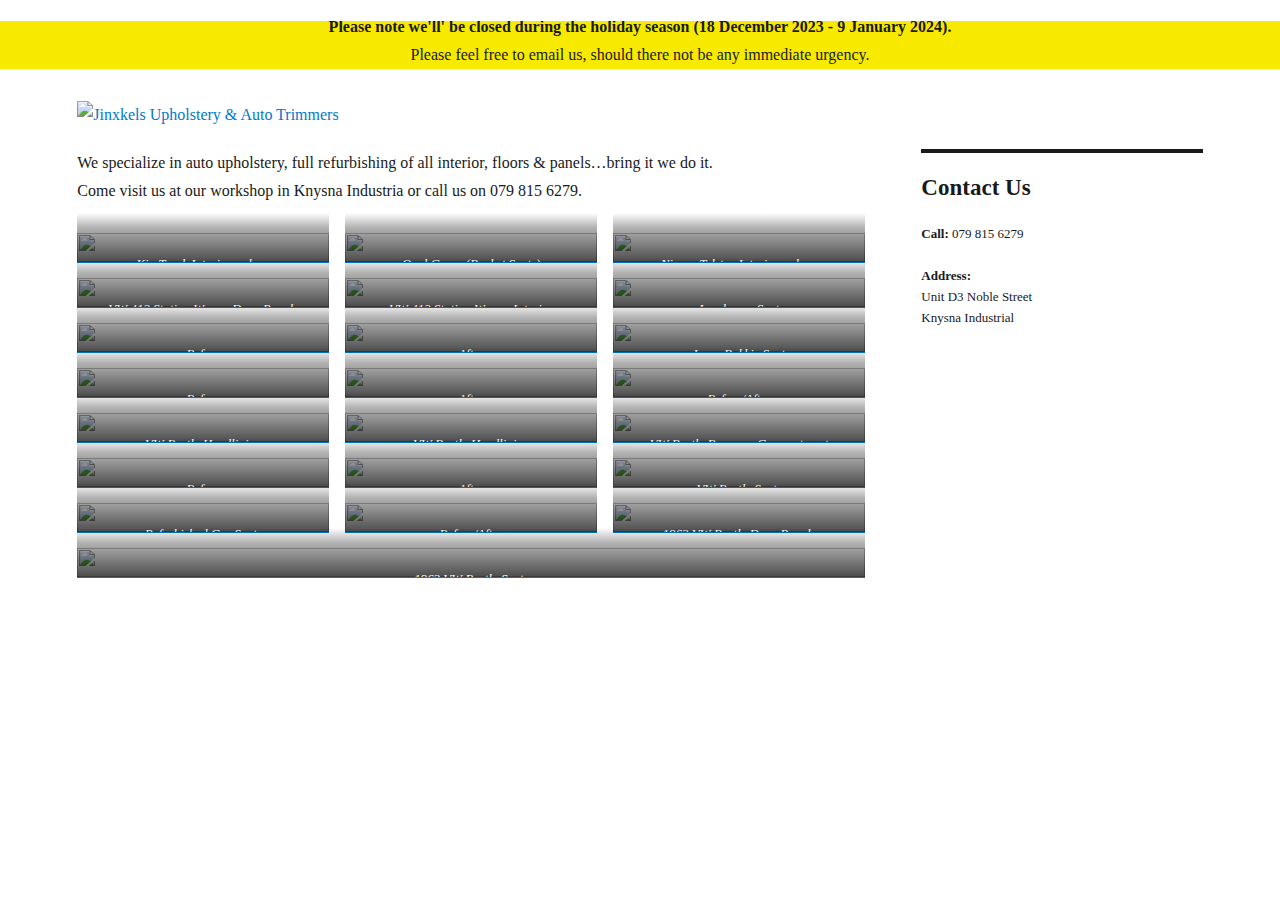
==== index.html @ d0957a83 "init" ====
<!DOCTYPE html>
<!-- saved from url=(0037)https://www.jinxkelsupholstery.co.za/ -->
<html lang="en-US" class="js" data-blockbyte-bs-uid="90972">

<head>
    <meta http-equiv="Content-Type" content="text/html; charset=UTF-8">

    <meta name="viewport" content="width=device-width, initial-scale=1">
    <link rel="profile" href="http://gmpg.org/xfn/11">
    <script type="text/javascript" async="" src="https://www.google-analytics.com/analytics.js"></script>
    <script>
        (function(html) {
            html.className = html.className.replace(/\bno-js\b/, 'js')
        })(document.documentElement);
    </script>
    <title>Jinxkels Upholstery &amp; Auto Trimmers</title>

    <!-- This site is optimized with the Yoast SEO plugin v12.4 - https://yoast.com/wordpress/plugins/seo/ -->
    <meta name="description" content="We specialize in auto upholstery, full refurbishing of all interior, floors &amp; panels...bring it we do it. Come visit us at our workshop in Knysna Industria.">
    <meta name="robots" content="max-snippet:-1, max-image-preview:large, max-video-preview:-1">
    <link rel="canonical" href="https://www.jinxkelsupholstery.co.za/">
    <meta property="og:locale" content="en_US">
    <meta property="og:type" content="website">
    <meta property="og:title" content="- Jinxkels Upholstery &amp; Auto Trimmers">
    <meta property="og:description" content="We specialize in auto upholstery, full refurbishing of all interior, floors &amp; panels...bring it we do it. Come visit us at our workshop in Knysna Industria.">
    <meta property="og:url" content="https://www.jinxkelsupholstery.co.za/">
    <meta property="og:site_name" content="Jinxkels Upholstery &amp; Auto Trimmers">
    <meta name="twitter:card" content="summary_large_image">
    <meta name="twitter:description" content="We specialize in auto upholstery, full refurbishing of all interior, floors &amp; panels...bring it we do it. Come visit us at our workshop in Knysna Industria.">
    <meta name="twitter:title" content="- Jinxkels Upholstery &amp; Auto Trimmers">
    <meta name="twitter:image" content="http://jinxkelsupholstery.co.za/wp-content/uploads/2019/11/2019-11-02_08-04_1.png">
    <script type="application/ld+json" class="yoast-schema-graph yoast-schema-graph--main">
        {
            "@context": "https://schema.org",
            "@graph": [{
                "@type": "WebSite",
                "@id": "https://www.jinxkelsupholstery.co.za/#website",
                "url": "https://www.jinxkelsupholstery.co.za/",
                "name": "Jinxkels Upholstery &amp; Auto Trimmers",
                "potentialAction": {
                    "@type": "SearchAction",
                    "target": "https://www.jinxkelsupholstery.co.za/?s={search_term_string}",
                    "query-input": "required name=search_term_string"
                }
            }, {
                "@type": "ImageObject",
                "@id": "https://www.jinxkelsupholstery.co.za/#primaryimage",
                "url": "http://jinxkelsupholstery.co.za/wp-content/uploads/2019/11/2019-11-02_08-04_1.png"
            }, {
                "@type": "WebPage",
                "@id": "https://www.jinxkelsupholstery.co.za/#webpage",
                "url": "https://www.jinxkelsupholstery.co.za/",
                "inLanguage": "en-US",
                "name": "- Jinxkels Upholstery &amp; Auto Trimmers",
                "isPartOf": {
                    "@id": "https://www.jinxkelsupholstery.co.za/#website"
                },
                "primaryImageOfPage": {
                    "@id": "https://www.jinxkelsupholstery.co.za/#primaryimage"
                },
                "datePublished": "2019-11-02T06:08:41+00:00",
                "dateModified": "2019-11-06T15:50:41+00:00",
                "description": "We specialize in auto upholstery, full refurbishing of all interior, floors & panels...bring it we do it. Come visit us at our workshop in Knysna Industria."
            }]
        }
    </script>
    <!-- / Yoast SEO plugin. -->

    <link rel="dns-prefetch" href="https://www.jinxkelsupholstery.co.za/">
    <link rel="dns-prefetch" href="https://fonts.googleapis.com/">
    <link rel="dns-prefetch" href="https://s.w.org/">
    <link href="https://fonts.gstatic.com/" crossorigin="" rel="preconnect">
    <link rel="alternate" type="application/rss+xml" title="Jinxkels Upholstery &amp; Auto Trimmers » Feed" href="https://www.jinxkelsupholstery.co.za/feed/">
    <link rel="alternate" type="application/rss+xml" title="Jinxkels Upholstery &amp; Auto Trimmers » Comments Feed" href="https://www.jinxkelsupholstery.co.za/comments/feed/">
    <script type="text/javascript">
        window._wpemojiSettings = {
            "baseUrl": "https:\/\/s.w.org\/images\/core\/emoji\/12.0.0-1\/72x72\/",
            "ext": ".png",
            "svgUrl": "https:\/\/s.w.org\/images\/core\/emoji\/12.0.0-1\/svg\/",
            "svgExt": ".svg",
            "source": {
                "concatemoji": "https:\/\/www.jinxkelsupholstery.co.za\/wp-includes\/js\/wp-emoji-release.min.js?ver=5.2.5"
            }
        };
        ! function(a, b, c) {
            function d(a, b) {
                var c = String.fromCharCode;
                l.clearRect(0, 0, k.width, k.height), l.fillText(c.apply(this, a), 0, 0);
                var d = k.toDataURL();
                l.clearRect(0, 0, k.width, k.height), l.fillText(c.apply(this, b), 0, 0);
                var e = k.toDataURL();
                return d === e
            }

            function e(a) {
                var b;
                if (!l || !l.fillText) return !1;
                switch (l.textBaseline = "top", l.font = "600 32px Arial", a) {
                    case "flag":
                        return !(b = d([55356, 56826, 55356, 56819], [55356, 56826, 8203, 55356, 56819])) && (b = d([55356, 57332, 56128, 56423, 56128, 56418, 56128, 56421, 56128, 56430, 56128, 56423, 56128, 56447], [55356, 57332, 8203, 56128, 56423, 8203, 56128, 56418, 8203, 56128, 56421, 8203, 56128, 56430, 8203, 56128, 56423, 8203, 56128, 56447]), !b);
                    case "emoji":
                        return b = d([55357, 56424, 55356, 57342, 8205, 55358, 56605, 8205, 55357, 56424, 55356, 57340], [55357, 56424, 55356, 57342, 8203, 55358, 56605, 8203, 55357, 56424, 55356, 57340]), !b
                }
                return !1
            }

            function f(a) {
                var c = b.createElement("script");
                c.src = a, c.defer = c.type = "text/javascript", b.getElementsByTagName("head")[0].appendChild(c)
            }
            var g, h, i, j, k = b.createElement("canvas"),
                l = k.getContext && k.getContext("2d");
            for (j = Array("flag", "emoji"), c.supports = {
                    everything: !0,
                    everythingExceptFlag: !0
                }, i = 0; i < j.length; i++) c.supports[j[i]] = e(j[i]), c.supports.everything = c.supports.everything && c.supports[j[i]], "flag" !== j[i] && (c.supports.everythingExceptFlag = c.supports.everythingExceptFlag && c.supports[j[i]]);
            c.supports.everythingExceptFlag = c.supports.everythingExceptFlag && !c.supports.flag, c.DOMReady = !1, c.readyCallback = function() {
                c.DOMReady = !0
            }, c.supports.everything || (h = function() {
                c.readyCallback()
            }, b.addEventListener ? (b.addEventListener("DOMContentLoaded", h, !1), a.addEventListener("load", h, !1)) : (a.attachEvent("onload", h), b.attachEvent("onreadystatechange", function() {
                "complete" === b.readyState && c.readyCallback()
            })), g = c.source || {}, g.concatemoji ? f(g.concatemoji) : g.wpemoji && g.twemoji && (f(g.twemoji), f(g.wpemoji)))
        }(window, document, window._wpemojiSettings);
    </script>
    <script src="./Jinxkels Upholstery &amp; Auto Trimmers_files/wp-emoji-release.min.js" type="text/javascript" defer=""></script>
    <style type="text/css">
        img.wp-smiley,
        img.emoji {
            display: inline !important;
            border: none !important;
            box-shadow: none !important;
            height: 1em !important;
            width: 1em !important;
            margin: 0 .07em !important;
            vertical-align: -0.1em !important;
            background: none !important;
            padding: 0 !important;
        }
    </style>
    <link rel="stylesheet" id="wp-block-library-css" href="./Jinxkels Upholstery &amp; Auto Trimmers_files/style.min.css" type="text/css" media="all">
    <link rel="stylesheet" id="wp-block-library-theme-css" href="./Jinxkels Upholstery &amp; Auto Trimmers_files/theme.min.css" type="text/css" media="all">
    <link rel="stylesheet" id="twentysixteen-fonts-css" href="./Jinxkels Upholstery &amp; Auto Trimmers_files/css" type="text/css" media="all">
    <link rel="stylesheet" id="genericons-css" href="./Jinxkels Upholstery &amp; Auto Trimmers_files/genericons.css" type="text/css" media="all">
    <link rel="stylesheet" id="twentysixteen-style-css" href="./Jinxkels Upholstery &amp; Auto Trimmers_files/style.css" type="text/css" media="all">
    <link rel="stylesheet" id="twentysixteen-block-style-css" href="./Jinxkels Upholstery &amp; Auto Trimmers_files/blocks.css" type="text/css" media="all">
    <!--[if lt IE 10]>
<link rel='stylesheet' id='twentysixteen-ie-css'  href='https://www.jinxkelsupholstery.co.za/wp-content/themes/twentysixteen/css/ie.css?ver=20160816' type='text/css' media='all' />
<![endif]-->
    <!--[if lt IE 9]>
<link rel='stylesheet' id='twentysixteen-ie8-css'  href='https://www.jinxkelsupholstery.co.za/wp-content/themes/twentysixteen/css/ie8.css?ver=20160816' type='text/css' media='all' />
<![endif]-->
    <!--[if lt IE 8]>
<link rel='stylesheet' id='twentysixteen-ie7-css'  href='https://www.jinxkelsupholstery.co.za/wp-content/themes/twentysixteen/css/ie7.css?ver=20160816' type='text/css' media='all' />
<![endif]-->
    <script type="text/javascript" src="./Jinxkels Upholstery &amp; Auto Trimmers_files/jquery.js"></script>
    <script type="text/javascript" src="./Jinxkels Upholstery &amp; Auto Trimmers_files/jquery-migrate.min.js"></script>
    <!--[if lt IE 9]>
<script type='text/javascript' src='https://www.jinxkelsupholstery.co.za/wp-content/themes/twentysixteen/js/html5.js?ver=3.7.3'></script>
<![endif]-->
    <link rel="https://api.w.org/" href="https://www.jinxkelsupholstery.co.za/wp-json/">
    <link rel="EditURI" type="application/rsd+xml" title="RSD" href="https://www.jinxkelsupholstery.co.za/xmlrpc.php?rsd">
    <link rel="wlwmanifest" type="application/wlwmanifest+xml" href="https://www.jinxkelsupholstery.co.za/wp-includes/wlwmanifest.xml">
    <meta name="generator" content="WordPress 5.2.5">
    <link rel="shortlink" href="https://www.jinxkelsupholstery.co.za/">
    <link rel="alternate" type="application/json+oembed" href="https://www.jinxkelsupholstery.co.za/wp-json/oembed/1.0/embed?url=https%3A%2F%2Fwww.jinxkelsupholstery.co.za%2F">
    <link rel="alternate" type="text/xml+oembed" href="https://www.jinxkelsupholstery.co.za/wp-json/oembed/1.0/embed?url=https%3A%2F%2Fwww.jinxkelsupholstery.co.za%2F&amp;format=xml">
    <!-- Global site tag (gtag.js) - Google Analytics -->
    <script async="" src="./Jinxkels Upholstery &amp; Auto Trimmers_files/js"></script>
    <script>
        window.dataLayer = window.dataLayer || [];

        function gtag() {
            dataLayer.push(arguments);
        }
        gtag('js', new Date());

        gtag('config', 'UA-151444253-1');
    </script>
    <style type="text/css" id="twentysixteen-header-css">
        .site-branding {
            margin: 0 auto 0 0;
        }
        
        .site-branding .site-title,
        .site-description {
            clip: rect(1px, 1px, 1px, 1px);
            position: absolute;
        }
    </style>
    <style type="text/css" id="custom-background-css">
        body.custom-background {
            background-color: #ffffff;
        }
    </style>
    <style type="text/css" id="wp-custom-css">
        .site-header-menu,
        .header-image {
            margin-top: 0px;
            margin-bottom: 0px;
        }
        
        .header-image {
            margin-top: 0px;
            margin-bottom: 0px;
        }
        
        .site-header {
            padding-top: 10px;
            padding-bottom: 20px;
        }
        
        .site {
            background-color: rgba(255, 255, 255, 0.0);
        }
    </style>
    <style class="blockbyte-bs-style" data-name="content">
        body>div#blockbyte-bs-indicator>div {
            opacity: 0;
            pointer-events: none
        }
        
        body>iframe#blockbyte-bs-sidebar.blockbyte-bs-visible,
        body>iframe#blockbyte-bs-overlay.blockbyte-bs-visible {
            opacity: 1;
            pointer-events: auto
        }
        
        body.blockbyte-bs-noscroll {
            overflow: hidden !important
        }
        
        body>div#blockbyte-bs-indicator>div {
            position: absolute;
            transform: translate3d(-40px, 0, 0);
            top: 0;
            left: 0;
            width: 40px !important;
            height: 100%;
            background: rgba(0, 0, 0, 0.5);
            border-radius: 0 10px 10px 0;
            transition: opacity 0.3s, transform 0.3s;
            z-index: 2
        }
        
        body>div#blockbyte-bs-indicator>div>span {
            -webkit-mask: no-repeat center/32px;
            -webkit-mask-image: url(chrome-extension://jdbnofccmhefkmjbkkdkfiicjkgofkdh/img/icon-bookmark.svg);
            background-color: #ffffff;
            position: absolute;
            display: block;
            top: 0;
            left: 0;
            width: 100%;
            height: 100%
        }
        
        body>div#blockbyte-bs-indicator[data-pos='right'] {
            left: auto;
            right: 0
        }
        
        body>div#blockbyte-bs-indicator[data-pos='right']>div {
            transform: translate3d(40px, 0, 0);
            left: auto;
            right: 0;
            border-radius: 10px 0 0 10px
        }
        
        body>div#blockbyte-bs-indicator.blockbyte-bs-fullHeight>div {
            border-radius: 0
        }
        
        body>div#blockbyte-bs-indicator.blockbyte-bs-hover>div {
            transform: translate3d(0, 0, 0);
            opacity: 1
        }
        
        body>div#blockbyte-bs-indicator[data-pos='left'].blockbyte-bs-has-lsb {
            height: 100% !important;
            top: 0 !important
        }
        
        body>div#blockbyte-bs-indicator[data-pos='left'].blockbyte-bs-has-lsb>div {
            background: transparent
        }
        
        body>div#blockbyte-bs-indicator[data-pos='left'].blockbyte-bs-has-lsb>div>span {
            -webkit-mask-position-y: 20px
        }
        
        body>iframe#blockbyte-bs-sidebar {
            width: 350px;
            max-width: none;
            height: 0;
            z-index: 2147483646;
            background-color: rgba(0, 0, 0, 0.6) !important;
            border: none;
            display: block !important;
            transform: translate3d(-350px, 0, 0);
            will-change: width, height, opacity, transform;
            transition: width 0s 0.3s, height 0s 0.3s, opacity 0.3s, transform 0.3s
        }
        
        body>iframe#blockbyte-bs-sidebar[data-pos='right'] {
            left: auto;
            right: 0;
            transform: translate3d(350px, 0, 0)
        }
        
        body>iframe#blockbyte-bs-sidebar.blockbyte-bs-visible {
            width: calc(100% + 350px);
            height: 100%;
            transform: translate3d(0, 0, 0);
            transition: opacity 0.3s, transform 0.3s
        }
        
        body>iframe#blockbyte-bs-sidebar.blockbyte-bs-hideMask {
            background: none !important
        }
        
        body>iframe#blockbyte-bs-sidebar.blockbyte-bs-hideMask:not(.blockbyte-bs-hover) {
            width: calc(350px + 50px)
        }
        
        body>iframe#blockbyte-bs-overlay {
            width: 100%;
            max-width: none;
            height: 100%;
            z-index: 2147483647;
            border: none;
            background: rgba(0, 0, 0, 0.5) !important;
            transition: opacity 0.3s
        }
    </style>
</head>

<body class="home page-template-default page page-id-12 custom-background wp-embed-responsive" cz-shortcut-listen="true">
    <!-- <div style="background-color: #f7ea00; text-align: center; padding-top: 1%;">
        <h4>Please note we will be closed during the Easter holidays (20 April - 9 May).</h4>
        Please feel free to email us, should there not be any immediate urgency.
    </div> -->
    <div style="background-color: #f7ea00; text-align: center; padding-top: 1%;">
        <h4>Please note we'll' be closed during the holiday season (18 December 2023 - 9 January 2024).</h4>
        Please feel free to email us, should there not be any immediate urgency.
    </div>
    <div id="page" class="site">
        <div class="site-inner">
            <a class="skip-link screen-reader-text" href="https://www.jinxkelsupholstery.co.za/#content">Skip to content</a>

            <header id="masthead" class="site-header" role="banner">
                <div class="site-header-main">
                    <div class="site-branding">

                        <p class="site-title"><a href="https://www.jinxkelsupholstery.co.za/" rel="home">Jinxkels Upholstery &amp; Auto Trimmers</a></p>
                    </div>
                    <!-- .site-branding -->

                </div>
                <!-- .site-header-main -->

                <div class="header-image">
                    <a href="https://www.jinxkelsupholstery.co.za/" rel="home">
                        <img src="./Jinxkels Upholstery &amp; Auto Trimmers_files/cropped-header-1.png" srcset="https://www.jinxkelsupholstery.co.za/wp-content/uploads/2019/11/cropped-header-1-300x70.png 300w, https://www.jinxkelsupholstery.co.za/wp-content/uploads/2019/11/cropped-header-1-768x179.png 768w, https://www.jinxkelsupholstery.co.za/wp-content/uploads/2019/11/cropped-header-1-1024x239.png 1024w, https://www.jinxkelsupholstery.co.za/wp-content/uploads/2019/11/cropped-header-1.png 1200w"
                            sizes="(max-width: 709px) 85vw, (max-width: 909px) 81vw, (max-width: 1362px) 88vw, 1200px" width="1200" height="280" alt="Jinxkels Upholstery &amp; Auto Trimmers">
                    </a>
                </div>
                <!-- .header-image -->
            </header>
            <!-- .site-header -->

            <div id="content" class="site-content">

                <div id="primary" class="content-area">
                    <main id="main" class="site-main" role="main">

                        <article id="post-12" class="post-12 page type-page status-publish hentry">
                            <header class="entry-header">
                            </header>
                            <!-- .entry-header -->


                            <div class="entry-content">

                                <p>We specialize in auto upholstery, full refurbishing of all interior, floors &amp; panels…bring it we do it. <br>Come visit us at our workshop in Knysna Industria or call us on 079 815 6279.</p>



                                <ul class="wp-block-gallery columns-3 is-cropped">
                                    <li class="blocks-gallery-item">
                                        <figure>
                                            <a class="glg-a-custom-wrap" href="./Jinxkels Upholstery &amp; Auto Trimmers_files/2019-11-02_08-04_1.png"><img src="./Jinxkels Upholstery &amp; Auto Trimmers_files/2019-11-02_08-04_1.png" alt="" data-id="10" data-link="http://jinxkelsupholstery.co.za/2019-11-02_08-04_1/" class="wp-image-10" srcset="https://www.jinxkelsupholstery.co.za/wp-content/uploads/2019/11/2019-11-02_08-04_1.png 768w, https://www.jinxkelsupholstery.co.za/wp-content/uploads/2019/11/2019-11-02_08-04_1-300x225.png 300w"
                                                    sizes="(max-width: 768px) 85vw, 768px"></a>
                                            <figcaption>Kia Truck Interior redone</figcaption>
                                        </figure>
                                    </li>
                                    <li class="blocks-gallery-item">
                                        <figure>
                                            <a class="glg-a-custom-wrap" href="./Jinxkels Upholstery &amp; Auto Trimmers_files/2019-11-02_08-05_1.png"><img src="./Jinxkels Upholstery &amp; Auto Trimmers_files/2019-11-02_08-05_1.png" alt="" data-id="7" data-link="http://jinxkelsupholstery.co.za/2019-11-02_08-05_1/" class="wp-image-7" srcset="https://www.jinxkelsupholstery.co.za/wp-content/uploads/2019/11/2019-11-02_08-05_1.png 431w, https://www.jinxkelsupholstery.co.za/wp-content/uploads/2019/11/2019-11-02_08-05_1-224x300.png 224w"
                                                    sizes="(max-width: 431px) 85vw, 431px"></a>
                                            <figcaption>Opel Corsa (Bucket Seats)</figcaption>
                                        </figure>
                                    </li>
                                    <li class="blocks-gallery-item">
                                        <figure>
                                            <a class="glg-a-custom-wrap" href="./Jinxkels Upholstery &amp; Auto Trimmers_files/2019-11-02_08-05_2.png"><img src="./Jinxkels Upholstery &amp; Auto Trimmers_files/2019-11-02_08-05_2.png" alt="" data-id="6" data-link="http://jinxkelsupholstery.co.za/2019-11-02_08-05_2/" class="wp-image-6" srcset="https://www.jinxkelsupholstery.co.za/wp-content/uploads/2019/11/2019-11-02_08-05_2.png 433w, https://www.jinxkelsupholstery.co.za/wp-content/uploads/2019/11/2019-11-02_08-05_2-225x300.png 225w"
                                                    sizes="(max-width: 433px) 85vw, 433px"></a>
                                            <figcaption>Nissan Telstar Interior redone</figcaption>
                                        </figure>
                                    </li>
                                    <li class="blocks-gallery-item">
                                        <figure>
                                            <a class="glg-a-custom-wrap" href="./Jinxkels Upholstery &amp; Auto Trimmers_files/2019-11-02_08-04.png"><img src="./Jinxkels Upholstery &amp; Auto Trimmers_files/2019-11-02_08-04.png" alt="" data-id="11" data-link="http://jinxkelsupholstery.co.za/2019-11-02_08-04/" class="wp-image-11" srcset="https://www.jinxkelsupholstery.co.za/wp-content/uploads/2019/11/2019-11-02_08-04.png 769w, https://www.jinxkelsupholstery.co.za/wp-content/uploads/2019/11/2019-11-02_08-04-300x226.png 300w, https://www.jinxkelsupholstery.co.za/wp-content/uploads/2019/11/2019-11-02_08-04-768x578.png 768w"
                                                    sizes="(max-width: 769px) 85vw, 769px"></a>
                                            <figcaption><em>VW 412 Station Wagon </em>Door Panels</figcaption>
                                        </figure>
                                    </li>
                                    <li class="blocks-gallery-item">
                                        <figure>
                                            <a class="glg-a-custom-wrap" href="./Jinxkels Upholstery &amp; Auto Trimmers_files/2019-11-02_08-04_2.png"><img src="./Jinxkels Upholstery &amp; Auto Trimmers_files/2019-11-02_08-04_2.png" alt="" data-id="9" data-link="http://jinxkelsupholstery.co.za/2019-11-02_08-04_2/" class="wp-image-9" srcset="https://www.jinxkelsupholstery.co.za/wp-content/uploads/2019/11/2019-11-02_08-04_2.png 768w, https://www.jinxkelsupholstery.co.za/wp-content/uploads/2019/11/2019-11-02_08-04_2-300x226.png 300w"
                                                    sizes="(max-width: 768px) 85vw, 768px"></a>
                                            <figcaption>VW 412 Station Wagon Interior</figcaption>
                                        </figure>
                                    </li>
                                    <li class="blocks-gallery-item">
                                        <figure>
                                            <a class="glg-a-custom-wrap" href="./Jinxkels Upholstery &amp; Auto Trimmers_files/2019-11-02_08-05.png"><img src="./Jinxkels Upholstery &amp; Auto Trimmers_files/2019-11-02_08-05.png" alt="" data-id="8" data-link="http://jinxkelsupholstery.co.za/2019-11-02_08-05/" class="wp-image-8" srcset="https://www.jinxkelsupholstery.co.za/wp-content/uploads/2019/11/2019-11-02_08-05.png 768w, https://www.jinxkelsupholstery.co.za/wp-content/uploads/2019/11/2019-11-02_08-05-300x226.png 300w"
                                                    sizes="(max-width: 768px) 85vw, 768px"></a>
                                            <figcaption>Landrover Seat</figcaption>
                                        </figure>
                                    </li>
                                    <li class="blocks-gallery-item">
                                        <figure>
                                            <a class="glg-a-custom-wrap" href="./Jinxkels Upholstery &amp; Auto Trimmers_files/bbbd1ca6-f94e-43c0-9be1-3207e659bef5-768x1024.jpeg"><img src="./Jinxkels Upholstery &amp; Auto Trimmers_files/bbbd1ca6-f94e-43c0-9be1-3207e659bef5-768x1024.jpeg" alt="" data-id="99" data-link="http://jinxkelsupholstery.co.za/bbbd1ca6-f94e-43c0-9be1-3207e659bef5/"
                                                    class="wp-image-99" srcset="https://www.jinxkelsupholstery.co.za/wp-content/uploads/2019/11/bbbd1ca6-f94e-43c0-9be1-3207e659bef5-768x1024.jpeg 768w, https://www.jinxkelsupholstery.co.za/wp-content/uploads/2019/11/bbbd1ca6-f94e-43c0-9be1-3207e659bef5-225x300.jpeg 225w, https://www.jinxkelsupholstery.co.za/wp-content/uploads/2019/11/bbbd1ca6-f94e-43c0-9be1-3207e659bef5.jpeg 960w"
                                                    sizes="(max-width: 768px) 85vw, 768px"></a>
                                            <figcaption>Before</figcaption>
                                        </figure>
                                    </li>
                                    <li class="blocks-gallery-item">
                                        <figure>
                                            <a class="glg-a-custom-wrap" href="./Jinxkels Upholstery &amp; Auto Trimmers_files/1ee23c78-efc5-4b70-aae5-c9c184be0846-1024x768.jpeg"><img src="./Jinxkels Upholstery &amp; Auto Trimmers_files/1ee23c78-efc5-4b70-aae5-c9c184be0846-1024x768.jpeg" alt="" data-id="100" data-link="http://jinxkelsupholstery.co.za/1ee23c78-efc5-4b70-aae5-c9c184be0846/"
                                                    class="wp-image-100" srcset="https://www.jinxkelsupholstery.co.za/wp-content/uploads/2019/11/1ee23c78-efc5-4b70-aae5-c9c184be0846-1024x768.jpeg 1024w, https://www.jinxkelsupholstery.co.za/wp-content/uploads/2019/11/1ee23c78-efc5-4b70-aae5-c9c184be0846-300x225.jpeg 300w, https://www.jinxkelsupholstery.co.za/wp-content/uploads/2019/11/1ee23c78-efc5-4b70-aae5-c9c184be0846-768x576.jpeg 768w, https://www.jinxkelsupholstery.co.za/wp-content/uploads/2019/11/1ee23c78-efc5-4b70-aae5-c9c184be0846-1200x900.jpeg 1200w, https://www.jinxkelsupholstery.co.za/wp-content/uploads/2019/11/1ee23c78-efc5-4b70-aae5-c9c184be0846.jpeg 1280w"
                                                    sizes="(max-width: 709px) 85vw, (max-width: 909px) 67vw, (max-width: 1362px) 62vw, 840px"></a>
                                            <figcaption>After</figcaption>
                                        </figure>
                                    </li>
                                    <li class="blocks-gallery-item">
                                        <figure>
                                            <a class="glg-a-custom-wrap" href="./Jinxkels Upholstery &amp; Auto Trimmers_files/82065247-d981-4a37-9a4b-a57e92e4cf79-1024x768.jpeg"><img src="./Jinxkels Upholstery &amp; Auto Trimmers_files/82065247-d981-4a37-9a4b-a57e92e4cf79-1024x768.jpeg" alt="" data-id="88" data-link="http://jinxkelsupholstery.co.za/82065247-d981-4a37-9a4b-a57e92e4cf79/"
                                                    class="wp-image-88" srcset="https://www.jinxkelsupholstery.co.za/wp-content/uploads/2019/11/82065247-d981-4a37-9a4b-a57e92e4cf79-1024x768.jpeg 1024w, https://www.jinxkelsupholstery.co.za/wp-content/uploads/2019/11/82065247-d981-4a37-9a4b-a57e92e4cf79-300x225.jpeg 300w, https://www.jinxkelsupholstery.co.za/wp-content/uploads/2019/11/82065247-d981-4a37-9a4b-a57e92e4cf79-768x576.jpeg 768w, https://www.jinxkelsupholstery.co.za/wp-content/uploads/2019/11/82065247-d981-4a37-9a4b-a57e92e4cf79.jpeg 1040w"
                                                    sizes="(max-width: 709px) 85vw, (max-width: 909px) 67vw, (max-width: 1362px) 62vw, 840px"></a>
                                            <figcaption>Isuzu Bakkie Seat</figcaption>
                                        </figure>
                                    </li>
                                    <li class="blocks-gallery-item">
                                        <figure>
                                            <a class="glg-a-custom-wrap" href="./Jinxkels Upholstery &amp; Auto Trimmers_files/26cad886-133b-4e27-a949-59b94869144b-768x1024.jpeg"><img src="./Jinxkels Upholstery &amp; Auto Trimmers_files/26cad886-133b-4e27-a949-59b94869144b-768x1024.jpeg" alt="" data-id="97" data-link="http://jinxkelsupholstery.co.za/26cad886-133b-4e27-a949-59b94869144b/"
                                                    class="wp-image-97" srcset="https://www.jinxkelsupholstery.co.za/wp-content/uploads/2019/11/26cad886-133b-4e27-a949-59b94869144b-768x1024.jpeg 768w, https://www.jinxkelsupholstery.co.za/wp-content/uploads/2019/11/26cad886-133b-4e27-a949-59b94869144b-225x300.jpeg 225w, https://www.jinxkelsupholstery.co.za/wp-content/uploads/2019/11/26cad886-133b-4e27-a949-59b94869144b.jpeg 960w"
                                                    sizes="(max-width: 768px) 85vw, 768px"></a>
                                            <figcaption>Before</figcaption>
                                        </figure>
                                    </li>
                                    <li class="blocks-gallery-item">
                                        <figure>
                                            <a class="glg-a-custom-wrap" href="./Jinxkels Upholstery &amp; Auto Trimmers_files/cccd7aa9-b914-4aac-9446-f2a1295f993c-768x1024.jpeg"><img src="./Jinxkels Upholstery &amp; Auto Trimmers_files/cccd7aa9-b914-4aac-9446-f2a1295f993c-768x1024.jpeg" alt="" data-id="98" data-link="http://jinxkelsupholstery.co.za/cccd7aa9-b914-4aac-9446-f2a1295f993c/"
                                                    class="wp-image-98" srcset="https://www.jinxkelsupholstery.co.za/wp-content/uploads/2019/11/cccd7aa9-b914-4aac-9446-f2a1295f993c-768x1024.jpeg 768w, https://www.jinxkelsupholstery.co.za/wp-content/uploads/2019/11/cccd7aa9-b914-4aac-9446-f2a1295f993c-225x300.jpeg 225w, https://www.jinxkelsupholstery.co.za/wp-content/uploads/2019/11/cccd7aa9-b914-4aac-9446-f2a1295f993c.jpeg 960w"
                                                    sizes="(max-width: 768px) 85vw, 768px"></a>
                                            <figcaption>After</figcaption>
                                        </figure>
                                    </li>
                                    <li class="blocks-gallery-item">
                                        <figure>
                                            <a class="glg-a-custom-wrap" href="./Jinxkels Upholstery &amp; Auto Trimmers_files/8747dde5-91a6-4ce7-9ecd-cd3cba0e9e08-768x1024.jpeg"><img src="./Jinxkels Upholstery &amp; Auto Trimmers_files/8747dde5-91a6-4ce7-9ecd-cd3cba0e9e08-768x1024.jpeg" alt="" data-id="96" data-link="http://jinxkelsupholstery.co.za/8747dde5-91a6-4ce7-9ecd-cd3cba0e9e08/"
                                                    class="wp-image-96" srcset="https://www.jinxkelsupholstery.co.za/wp-content/uploads/2019/11/8747dde5-91a6-4ce7-9ecd-cd3cba0e9e08-768x1024.jpeg 768w, https://www.jinxkelsupholstery.co.za/wp-content/uploads/2019/11/8747dde5-91a6-4ce7-9ecd-cd3cba0e9e08-225x300.jpeg 225w, https://www.jinxkelsupholstery.co.za/wp-content/uploads/2019/11/8747dde5-91a6-4ce7-9ecd-cd3cba0e9e08.jpeg 960w"
                                                    sizes="(max-width: 768px) 85vw, 768px"></a>
                                            <figcaption>Before/After</figcaption>
                                        </figure>
                                    </li>
                                    <li class="blocks-gallery-item">
                                        <figure>
                                            <a class="glg-a-custom-wrap" href="./Jinxkels Upholstery &amp; Auto Trimmers_files/384f39a1-173c-4fda-bddd-19f0547d0017-1024x768.jpeg"><img src="./Jinxkels Upholstery &amp; Auto Trimmers_files/384f39a1-173c-4fda-bddd-19f0547d0017-1024x768.jpeg" alt="" data-id="93" data-link="http://jinxkelsupholstery.co.za/384f39a1-173c-4fda-bddd-19f0547d0017/"
                                                    class="wp-image-93" srcset="https://www.jinxkelsupholstery.co.za/wp-content/uploads/2019/11/384f39a1-173c-4fda-bddd-19f0547d0017-1024x768.jpeg 1024w, https://www.jinxkelsupholstery.co.za/wp-content/uploads/2019/11/384f39a1-173c-4fda-bddd-19f0547d0017-300x225.jpeg 300w, https://www.jinxkelsupholstery.co.za/wp-content/uploads/2019/11/384f39a1-173c-4fda-bddd-19f0547d0017-768x576.jpeg 768w, https://www.jinxkelsupholstery.co.za/wp-content/uploads/2019/11/384f39a1-173c-4fda-bddd-19f0547d0017-1200x900.jpeg 1200w, https://www.jinxkelsupholstery.co.za/wp-content/uploads/2019/11/384f39a1-173c-4fda-bddd-19f0547d0017.jpeg 1280w"
                                                    sizes="(max-width: 709px) 85vw, (max-width: 909px) 67vw, (max-width: 1362px) 62vw, 840px"></a>
                                            <figcaption>VW Beetle Headlining</figcaption>
                                        </figure>
                                    </li>
                                    <li class="blocks-gallery-item">
                                        <figure>
                                            <a class="glg-a-custom-wrap" href="./Jinxkels Upholstery &amp; Auto Trimmers_files/cfd861ec-3a3a-48f4-a554-3acd1ec0a9c4-1024x768.jpeg"><img src="./Jinxkels Upholstery &amp; Auto Trimmers_files/cfd861ec-3a3a-48f4-a554-3acd1ec0a9c4-1024x768.jpeg" alt="" data-id="85" data-link="http://jinxkelsupholstery.co.za/cfd861ec-3a3a-48f4-a554-3acd1ec0a9c4/"
                                                    class="wp-image-85" srcset="https://www.jinxkelsupholstery.co.za/wp-content/uploads/2019/11/cfd861ec-3a3a-48f4-a554-3acd1ec0a9c4-1024x768.jpeg 1024w, https://www.jinxkelsupholstery.co.za/wp-content/uploads/2019/11/cfd861ec-3a3a-48f4-a554-3acd1ec0a9c4-300x225.jpeg 300w, https://www.jinxkelsupholstery.co.za/wp-content/uploads/2019/11/cfd861ec-3a3a-48f4-a554-3acd1ec0a9c4-768x576.jpeg 768w, https://www.jinxkelsupholstery.co.za/wp-content/uploads/2019/11/cfd861ec-3a3a-48f4-a554-3acd1ec0a9c4-1200x900.jpeg 1200w, https://www.jinxkelsupholstery.co.za/wp-content/uploads/2019/11/cfd861ec-3a3a-48f4-a554-3acd1ec0a9c4.jpeg 1280w"
                                                    sizes="(max-width: 709px) 85vw, (max-width: 909px) 67vw, (max-width: 1362px) 62vw, 840px"></a>
                                            <figcaption>VW Beetle Headlining</figcaption>
                                        </figure>
                                    </li>
                                    <li class="blocks-gallery-item">
                                        <figure>
                                            <a class="glg-a-custom-wrap" href="./Jinxkels Upholstery &amp; Auto Trimmers_files/3ba5c9a5-9ec9-4d55-bdc6-e9a618e854b5-768x1024.jpeg"><img src="./Jinxkels Upholstery &amp; Auto Trimmers_files/3ba5c9a5-9ec9-4d55-bdc6-e9a618e854b5-768x1024.jpeg" alt="" data-id="86" data-link="http://jinxkelsupholstery.co.za/3ba5c9a5-9ec9-4d55-bdc6-e9a618e854b5/"
                                                    class="wp-image-86" srcset="https://www.jinxkelsupholstery.co.za/wp-content/uploads/2019/11/3ba5c9a5-9ec9-4d55-bdc6-e9a618e854b5-768x1024.jpeg 768w, https://www.jinxkelsupholstery.co.za/wp-content/uploads/2019/11/3ba5c9a5-9ec9-4d55-bdc6-e9a618e854b5-225x300.jpeg 225w, https://www.jinxkelsupholstery.co.za/wp-content/uploads/2019/11/3ba5c9a5-9ec9-4d55-bdc6-e9a618e854b5.jpeg 960w"
                                                    sizes="(max-width: 768px) 85vw, 768px"></a>
                                            <figcaption>VW Beetle Baggage Compartment</figcaption>
                                        </figure>
                                    </li>
                                    <li class="blocks-gallery-item">
                                        <figure>
                                            <a class="glg-a-custom-wrap" href="./Jinxkels Upholstery &amp; Auto Trimmers_files/8ab7994a-69e5-4ecc-a092-adb7fe4a61af-576x1024.jpeg"><img src="./Jinxkels Upholstery &amp; Auto Trimmers_files/8ab7994a-69e5-4ecc-a092-adb7fe4a61af-576x1024.jpeg" alt="" data-id="92" data-link="http://jinxkelsupholstery.co.za/8ab7994a-69e5-4ecc-a092-adb7fe4a61af/"
                                                    class="wp-image-92" srcset="https://www.jinxkelsupholstery.co.za/wp-content/uploads/2019/11/8ab7994a-69e5-4ecc-a092-adb7fe4a61af-576x1024.jpeg 576w, https://www.jinxkelsupholstery.co.za/wp-content/uploads/2019/11/8ab7994a-69e5-4ecc-a092-adb7fe4a61af-169x300.jpeg 169w, https://www.jinxkelsupholstery.co.za/wp-content/uploads/2019/11/8ab7994a-69e5-4ecc-a092-adb7fe4a61af.jpeg 720w"
                                                    sizes="(max-width: 576px) 85vw, 576px"></a>
                                            <figcaption>Before</figcaption>
                                        </figure>
                                    </li>
                                    <li class="blocks-gallery-item">
                                        <figure>
                                            <a class="glg-a-custom-wrap" href="./Jinxkels Upholstery &amp; Auto Trimmers_files/7cee434c-37d5-418f-bbb9-1082d84959aa-1024x768.jpeg"><img src="./Jinxkels Upholstery &amp; Auto Trimmers_files/7cee434c-37d5-418f-bbb9-1082d84959aa-1024x768.jpeg" alt="" data-id="91" data-link="http://jinxkelsupholstery.co.za/7cee434c-37d5-418f-bbb9-1082d84959aa/"
                                                    class="wp-image-91" srcset="https://www.jinxkelsupholstery.co.za/wp-content/uploads/2019/11/7cee434c-37d5-418f-bbb9-1082d84959aa-1024x768.jpeg 1024w, https://www.jinxkelsupholstery.co.za/wp-content/uploads/2019/11/7cee434c-37d5-418f-bbb9-1082d84959aa-300x225.jpeg 300w, https://www.jinxkelsupholstery.co.za/wp-content/uploads/2019/11/7cee434c-37d5-418f-bbb9-1082d84959aa-768x576.jpeg 768w, https://www.jinxkelsupholstery.co.za/wp-content/uploads/2019/11/7cee434c-37d5-418f-bbb9-1082d84959aa-1200x900.jpeg 1200w, https://www.jinxkelsupholstery.co.za/wp-content/uploads/2019/11/7cee434c-37d5-418f-bbb9-1082d84959aa.jpeg 1280w"
                                                    sizes="(max-width: 709px) 85vw, (max-width: 909px) 67vw, (max-width: 1362px) 62vw, 840px"></a>
                                            <figcaption>After</figcaption>
                                        </figure>
                                    </li>
                                    <li class="blocks-gallery-item">
                                        <figure>
                                            <a class="glg-a-custom-wrap" href="./Jinxkels Upholstery &amp; Auto Trimmers_files/2019-11-02_08-06.png"><img src="./Jinxkels Upholstery &amp; Auto Trimmers_files/2019-11-02_08-06.png" alt="" data-id="5" data-link="http://jinxkelsupholstery.co.za/2019-11-02_08-06/" class="wp-image-5" srcset="https://www.jinxkelsupholstery.co.za/wp-content/uploads/2019/11/2019-11-02_08-06.png 769w, https://www.jinxkelsupholstery.co.za/wp-content/uploads/2019/11/2019-11-02_08-06-300x225.png 300w, https://www.jinxkelsupholstery.co.za/wp-content/uploads/2019/11/2019-11-02_08-06-768x575.png 768w"
                                                    sizes="(max-width: 769px) 85vw, 769px"></a>
                                            <figcaption>VW Beetle Seats</figcaption>
                                        </figure>
                                    </li>
                                    <li class="blocks-gallery-item">
                                        <figure>
                                            <a class="glg-a-custom-wrap" href="./Jinxkels Upholstery &amp; Auto Trimmers_files/caeee373-a5da-4109-b72f-f128e94b1c4a-1024x768.jpeg"><img src="./Jinxkels Upholstery &amp; Auto Trimmers_files/caeee373-a5da-4109-b72f-f128e94b1c4a-1024x768.jpeg" alt="" data-id="87" data-link="http://jinxkelsupholstery.co.za/caeee373-a5da-4109-b72f-f128e94b1c4a/"
                                                    class="wp-image-87" srcset="https://www.jinxkelsupholstery.co.za/wp-content/uploads/2019/11/caeee373-a5da-4109-b72f-f128e94b1c4a-1024x768.jpeg 1024w, https://www.jinxkelsupholstery.co.za/wp-content/uploads/2019/11/caeee373-a5da-4109-b72f-f128e94b1c4a-300x225.jpeg 300w, https://www.jinxkelsupholstery.co.za/wp-content/uploads/2019/11/caeee373-a5da-4109-b72f-f128e94b1c4a-768x576.jpeg 768w, https://www.jinxkelsupholstery.co.za/wp-content/uploads/2019/11/caeee373-a5da-4109-b72f-f128e94b1c4a-1200x900.jpeg 1200w, https://www.jinxkelsupholstery.co.za/wp-content/uploads/2019/11/caeee373-a5da-4109-b72f-f128e94b1c4a.jpeg 1280w"
                                                    sizes="(max-width: 709px) 85vw, (max-width: 909px) 67vw, (max-width: 1362px) 62vw, 840px"></a>
                                            <figcaption>Refurbished Car Seats</figcaption>
                                        </figure>
                                    </li>
                                    <li class="blocks-gallery-item">
                                        <figure>
                                            <a class="glg-a-custom-wrap" href="./Jinxkels Upholstery &amp; Auto Trimmers_files/6f222a2e-594f-4008-896d-9a96f94f63a2-1024x768.jpeg"><img src="./Jinxkels Upholstery &amp; Auto Trimmers_files/6f222a2e-594f-4008-896d-9a96f94f63a2-1024x768.jpeg" alt="" data-id="89" data-link="http://jinxkelsupholstery.co.za/6f222a2e-594f-4008-896d-9a96f94f63a2/"
                                                    class="wp-image-89" srcset="https://www.jinxkelsupholstery.co.za/wp-content/uploads/2019/11/6f222a2e-594f-4008-896d-9a96f94f63a2-1024x768.jpeg 1024w, https://www.jinxkelsupholstery.co.za/wp-content/uploads/2019/11/6f222a2e-594f-4008-896d-9a96f94f63a2-300x225.jpeg 300w, https://www.jinxkelsupholstery.co.za/wp-content/uploads/2019/11/6f222a2e-594f-4008-896d-9a96f94f63a2-768x576.jpeg 768w, https://www.jinxkelsupholstery.co.za/wp-content/uploads/2019/11/6f222a2e-594f-4008-896d-9a96f94f63a2-1200x900.jpeg 1200w, https://www.jinxkelsupholstery.co.za/wp-content/uploads/2019/11/6f222a2e-594f-4008-896d-9a96f94f63a2.jpeg 1280w"
                                                    sizes="(max-width: 709px) 85vw, (max-width: 909px) 67vw, (max-width: 1362px) 62vw, 840px"></a>
                                            <figcaption>Before/After</figcaption>
                                        </figure>
                                    </li>
                                    <li class="blocks-gallery-item">
                                        <figure>
                                            <a class="glg-a-custom-wrap" href="./Jinxkels Upholstery &amp; Auto Trimmers_files/8e5fd33e-180c-48af-b3cd-a8ff56706f39-1024x768.jpeg"><img src="./Jinxkels Upholstery &amp; Auto Trimmers_files/8e5fd33e-180c-48af-b3cd-a8ff56706f39-1024x768.jpeg" alt="" data-id="94" data-link="http://jinxkelsupholstery.co.za/8e5fd33e-180c-48af-b3cd-a8ff56706f39/"
                                                    class="wp-image-94" srcset="https://www.jinxkelsupholstery.co.za/wp-content/uploads/2019/11/8e5fd33e-180c-48af-b3cd-a8ff56706f39-1024x768.jpeg 1024w, https://www.jinxkelsupholstery.co.za/wp-content/uploads/2019/11/8e5fd33e-180c-48af-b3cd-a8ff56706f39-300x225.jpeg 300w, https://www.jinxkelsupholstery.co.za/wp-content/uploads/2019/11/8e5fd33e-180c-48af-b3cd-a8ff56706f39-768x576.jpeg 768w, https://www.jinxkelsupholstery.co.za/wp-content/uploads/2019/11/8e5fd33e-180c-48af-b3cd-a8ff56706f39-1200x900.jpeg 1200w, https://www.jinxkelsupholstery.co.za/wp-content/uploads/2019/11/8e5fd33e-180c-48af-b3cd-a8ff56706f39.jpeg 1280w"
                                                    sizes="(max-width: 709px) 85vw, (max-width: 909px) 67vw, (max-width: 1362px) 62vw, 840px"></a>
                                            <figcaption>1963 VW Beetle Door Panels</figcaption>
                                        </figure>
                                    </li>
                                    <li class="blocks-gallery-item">
                                        <figure>
                                            <a class="glg-a-custom-wrap" href="./Jinxkels Upholstery &amp; Auto Trimmers_files/6f9be15a-a476-4b7f-85db-95db6d0a53b1-1024x768.jpeg"><img src="./Jinxkels Upholstery &amp; Auto Trimmers_files/6f9be15a-a476-4b7f-85db-95db6d0a53b1-1024x768.jpeg" alt="" data-id="90" data-link="http://jinxkelsupholstery.co.za/6f9be15a-a476-4b7f-85db-95db6d0a53b1/"
                                                    class="wp-image-90" srcset="https://www.jinxkelsupholstery.co.za/wp-content/uploads/2019/11/6f9be15a-a476-4b7f-85db-95db6d0a53b1-1024x768.jpeg 1024w, https://www.jinxkelsupholstery.co.za/wp-content/uploads/2019/11/6f9be15a-a476-4b7f-85db-95db6d0a53b1-300x225.jpeg 300w, https://www.jinxkelsupholstery.co.za/wp-content/uploads/2019/11/6f9be15a-a476-4b7f-85db-95db6d0a53b1-768x576.jpeg 768w, https://www.jinxkelsupholstery.co.za/wp-content/uploads/2019/11/6f9be15a-a476-4b7f-85db-95db6d0a53b1-1200x900.jpeg 1200w, https://www.jinxkelsupholstery.co.za/wp-content/uploads/2019/11/6f9be15a-a476-4b7f-85db-95db6d0a53b1.jpeg 1280w"
                                                    sizes="(max-width: 709px) 85vw, (max-width: 909px) 67vw, (max-width: 1362px) 62vw, 840px"></a>
                                            <figcaption><em>1963 VW Beetle Seats</em></figcaption>
                                        </figure>
                                    </li>
                                </ul>



                                <p></p>
                            </div>
                            <!-- .entry-content -->


                        </article>
                        <!-- #post-12 -->

                    </main>
                    <!-- .site-main -->


                </div>
                <!-- .content-area -->


                <aside id="secondary" class="sidebar widget-area" role="complementary">
                    <section id="text-3" class="widget widget_text">
                        <div class="textwidget">
                            <h1>Contact Us</h1>
                            <p><strong>Call:</strong> 079 815 6279</p>
                            <p><strong>Address:</strong><br> Unit D3 Noble Street<br> Knysna Industrial</p>
                        </div>
                    </section>
                </aside>
                <!-- .sidebar .widget-area -->

            </div>
            <!-- .site-content -->

            <footer id="colophon" class="site-footer" role="contentinfo">


            </footer>
            <!-- .site-footer -->
        </div>
        <!-- .site-inner -->
    </div>
    <!-- .site -->

    <link rel="stylesheet" id="glg-photobox-style-css" href="./Jinxkels Upholstery &amp; Auto Trimmers_files/photobox.css" type="text/css" media="">
    <script type="text/javascript" src="./Jinxkels Upholstery &amp; Auto Trimmers_files/skip-link-focus-fix.js"></script>
    <script type="text/javascript">
        /* <![CDATA[ */
        var screenReaderText = {
            "expand": "expand child menu",
            "collapse": "collapse child menu"
        };
        /* ]]> */
    </script>
    <script type="text/javascript" src="./Jinxkels Upholstery &amp; Auto Trimmers_files/functions.js"></script>
    <script type="text/javascript" src="./Jinxkels Upholstery &amp; Auto Trimmers_files/wp-embed.min.js"></script>
    <script type="text/javascript" src="./Jinxkels Upholstery &amp; Auto Trimmers_files/jquery.photobox.js"></script>

    <!--[if lt IE 9]><link rel="stylesheet" href="https://www.jinxkelsupholstery.co.za/wp-content/plugins/gallery-lightbox-slider '/css/photobox/photobox.ie.css'.'"><![endif]-->

    <style type="text/css">
        #pbOverlay {
            background: rgba(0, 0, 0, .90) none repeat scroll 0% 0% !important;
        }
        
        .gallery-caption,
        .blocks-gallery-item figcaption {}
    </style>

    <script type="text/javascript">
        // <![CDATA[
        jQuery(document).ready(function($) {

            /* START --- Gallery Lighbox Lite --- */


            // Replace default title to more fancy :)
            $('.gallery img').each(function(i) {

                $alt = $(this).attr('alt');

                $(this).attr('alt', $alt.replace(/-|_/g, ' '));

                $altnew = $(this).attr('alt').replace(/\b[a-z]/g, function(letter) {

                    return letter.toUpperCase();

                });

                $(this).attr('alt', $altnew);

            });

            // Gutenberg Adaptive
            $('.blocks-gallery-item').each(function(i) {

                var $blck = $(this).find('img'),
                    $isSrc = $blck.attr('src');

                if (!$blck.closest('a').length) {
                    $blck.wrap('<a class="glg-a-custom-wrap" href="' + $isSrc + '"></a>');
                }

            });


            // Initialize!
            // .glg-a-custom-wrap (Block Gallery)
            // .carousel-item:not(".bx-clone") > a:not(".icp_custom_link") (Image Carousel)
            // .gallery-item > dt > a (Native Gallery)
            $('.gallery, .ghozylab-gallery, .wp-block-gallery')
                .photobox('.carousel-item:not(".bx-clone") > a:not(".icp_custom_link"),a.glg-a-custom-wrap, .gallery-item > dt > a', {
                    autoplay: false,
                    time: 3000,
                    thumbs: true,
                }, callback);

            function callback() {};

        });

        /* END --- Gallery Lighbox Lite --- */

        // ]]>
    </script>




    <div id="pbOverlay" class="thumbs hasArrows hasCounter hasAutoplay"><input type="checkbox" id="pbThumbsToggler" checked="" hidden="">
        <div class="pbLoader"><b></b><b></b><b></b></div>
        <div id="pbPrevBtn" class="prevNext"><b></b></div>
        <div id="pbNextBtn" class="prevNext"><b></b></div>
        <div class="pbWrapper"><img src="[data-uri]">
            <div class="zoomable"></div>
        </div>
        <div id="pbCloseBtn"></div>
        <div id="pbAutoplayBtn" class="play" title="Click to resume autoplay (every 3 seconds)">
            <div class="pbProgress"></div>
        </div>
        <div id="pbCaption"><label for="pbThumbsToggler" title="thumbnails on/off"></label>
            <div class="pbCaptionText">
                <div class="title"></div>
                <div class="counter">(2/22)</div>
            </div>
            <div class="pbThumbs">
                <ul>
                    <li class="">
                        <a href="./Jinxkels Upholstery &amp; Auto Trimmers_files/2019-11-02_08-04_1.png"><img src="./Jinxkels Upholstery &amp; Auto Trimmers_files/2019-11-02_08-04_1.png" alt="" title=""></a>
                    </li>
                    <li class="active">
                        <a href="./Jinxkels Upholstery &amp; Auto Trimmers_files/2019-11-02_08-05_1.png"><img src="./Jinxkels Upholstery &amp; Auto Trimmers_files/2019-11-02_08-05_1.png" alt="" title=""></a>
                    </li>
                    <li>
                        <a href="./Jinxkels Upholstery &amp; Auto Trimmers_files/2019-11-02_08-05_2.png"><img src="./Jinxkels Upholstery &amp; Auto Trimmers_files/2019-11-02_08-05_2.png" alt="" title=""></a>
                    </li>
                    <li>
                        <a href="./Jinxkels Upholstery &amp; Auto Trimmers_files/2019-11-02_08-04.png"><img src="./Jinxkels Upholstery &amp; Auto Trimmers_files/2019-11-02_08-04.png" alt="" title=""></a>
                    </li>
                    <li>
                        <a href="./Jinxkels Upholstery &amp; Auto Trimmers_files/2019-11-02_08-04_2.png"><img src="./Jinxkels Upholstery &amp; Auto Trimmers_files/2019-11-02_08-04_2.png" alt="" title=""></a>
                    </li>
                    <li>
                        <a href="./Jinxkels Upholstery &amp; Auto Trimmers_files/2019-11-02_08-05.png"><img src="./Jinxkels Upholstery &amp; Auto Trimmers_files/2019-11-02_08-05.png" alt="" title=""></a>
                    </li>
                    <li>
                        <a href="./Jinxkels Upholstery &amp; Auto Trimmers_files/bbbd1ca6-f94e-43c0-9be1-3207e659bef5-768x1024.jpeg"><img src="./Jinxkels Upholstery &amp; Auto Trimmers_files/bbbd1ca6-f94e-43c0-9be1-3207e659bef5-768x1024.jpeg" alt="" title=""></a>
                    </li>
                    <li>
                        <a href="./Jinxkels Upholstery &amp; Auto Trimmers_files/1ee23c78-efc5-4b70-aae5-c9c184be0846-1024x768.jpeg"><img src="./Jinxkels Upholstery &amp; Auto Trimmers_files/1ee23c78-efc5-4b70-aae5-c9c184be0846-1024x768.jpeg" alt="" title=""></a>
                    </li>
                    <li>
                        <a href="./Jinxkels Upholstery &amp; Auto Trimmers_files/82065247-d981-4a37-9a4b-a57e92e4cf79-1024x768.jpeg"><img src="./Jinxkels Upholstery &amp; Auto Trimmers_files/82065247-d981-4a37-9a4b-a57e92e4cf79-1024x768.jpeg" alt="" title=""></a>
                    </li>
                    <li>
                        <a href="./Jinxkels Upholstery &amp; Auto Trimmers_files/26cad886-133b-4e27-a949-59b94869144b-768x1024.jpeg"><img src="./Jinxkels Upholstery &amp; Auto Trimmers_files/26cad886-133b-4e27-a949-59b94869144b-768x1024.jpeg" alt="" title=""></a>
                    </li>
                    <li>
                        <a href="./Jinxkels Upholstery &amp; Auto Trimmers_files/cccd7aa9-b914-4aac-9446-f2a1295f993c-768x1024.jpeg"><img src="./Jinxkels Upholstery &amp; Auto Trimmers_files/cccd7aa9-b914-4aac-9446-f2a1295f993c-768x1024.jpeg" alt="" title=""></a>
                    </li>
                    <li>
                        <a href="./Jinxkels Upholstery &amp; Auto Trimmers_files/8747dde5-91a6-4ce7-9ecd-cd3cba0e9e08-768x1024.jpeg"><img src="./Jinxkels Upholstery &amp; Auto Trimmers_files/8747dde5-91a6-4ce7-9ecd-cd3cba0e9e08-768x1024.jpeg" alt="" title=""></a>
                    </li>
                    <li>
                        <a href="./Jinxkels Upholstery &amp; Auto Trimmers_files/384f39a1-173c-4fda-bddd-19f0547d0017-1024x768.jpeg"><img src="./Jinxkels Upholstery &amp; Auto Trimmers_files/384f39a1-173c-4fda-bddd-19f0547d0017-1024x768.jpeg" alt="" title=""></a>
                    </li>
                    <li>
                        <a href="./Jinxkels Upholstery &amp; Auto Trimmers_files/cfd861ec-3a3a-48f4-a554-3acd1ec0a9c4-1024x768.jpeg"><img src="./Jinxkels Upholstery &amp; Auto Trimmers_files/cfd861ec-3a3a-48f4-a554-3acd1ec0a9c4-1024x768.jpeg" alt="" title=""></a>
                    </li>
                    <li>
                        <a href="./Jinxkels Upholstery &amp; Auto Trimmers_files/3ba5c9a5-9ec9-4d55-bdc6-e9a618e854b5-768x1024.jpeg"><img src="./Jinxkels Upholstery &amp; Auto Trimmers_files/3ba5c9a5-9ec9-4d55-bdc6-e9a618e854b5-768x1024.jpeg" alt="" title=""></a>
                    </li>
                    <li>
                        <a href="./Jinxkels Upholstery &amp; Auto Trimmers_files/8ab7994a-69e5-4ecc-a092-adb7fe4a61af-576x1024.jpeg"><img src="./Jinxkels Upholstery &amp; Auto Trimmers_files/8ab7994a-69e5-4ecc-a092-adb7fe4a61af-576x1024.jpeg" alt="" title=""></a>
                    </li>
                    <li>
                        <a href="./Jinxkels Upholstery &amp; Auto Trimmers_files/7cee434c-37d5-418f-bbb9-1082d84959aa-1024x768.jpeg"><img src="./Jinxkels Upholstery &amp; Auto Trimmers_files/7cee434c-37d5-418f-bbb9-1082d84959aa-1024x768.jpeg" alt="" title=""></a>
                    </li>
                    <li>
                        <a href="./Jinxkels Upholstery &amp; Auto Trimmers_files/2019-11-02_08-06.png"><img src="./Jinxkels Upholstery &amp; Auto Trimmers_files/2019-11-02_08-06.png" alt="" title=""></a>
                    </li>
                    <li>
                        <a href="./Jinxkels Upholstery &amp; Auto Trimmers_files/caeee373-a5da-4109-b72f-f128e94b1c4a-1024x768.jpeg"><img src="./Jinxkels Upholstery &amp; Auto Trimmers_files/caeee373-a5da-4109-b72f-f128e94b1c4a-1024x768.jpeg" alt="" title=""></a>
                    </li>
                    <li>
                        <a href="./Jinxkels Upholstery &amp; Auto Trimmers_files/6f222a2e-594f-4008-896d-9a96f94f63a2-1024x768.jpeg"><img src="./Jinxkels Upholstery &amp; Auto Trimmers_files/6f222a2e-594f-4008-896d-9a96f94f63a2-1024x768.jpeg" alt="" title=""></a>
                    </li>
                    <li>
                        <a href="./Jinxkels Upholstery &amp; Auto Trimmers_files/8e5fd33e-180c-48af-b3cd-a8ff56706f39-1024x768.jpeg"><img src="./Jinxkels Upholstery &amp; Auto Trimmers_files/8e5fd33e-180c-48af-b3cd-a8ff56706f39-1024x768.jpeg" alt="" title=""></a>
                    </li>
                    <li>
                        <a href="./Jinxkels Upholstery &amp; Auto Trimmers_files/6f9be15a-a476-4b7f-85db-95db6d0a53b1-1024x768.jpeg"><img src="./Jinxkels Upholstery &amp; Auto Trimmers_files/6f9be15a-a476-4b7f-85db-95db6d0a53b1-1024x768.jpeg" alt="" title=""></a>
                    </li>
                </ul>
            </div>
        </div>
    </div><iframe id="blockbyte-bs-sidebar" class="notranslate" data-pos="left" style="visibility: visible;" src="./Jinxkels Upholstery &amp; Auto Trimmers_files/saved_resource.html"></iframe>
    <div id="blockbyte-bs-indicator" class="blockbyte-bs-fullHeight" style="width: 20px; height: 100%; top: 0%;"></div>
</body>

</html>
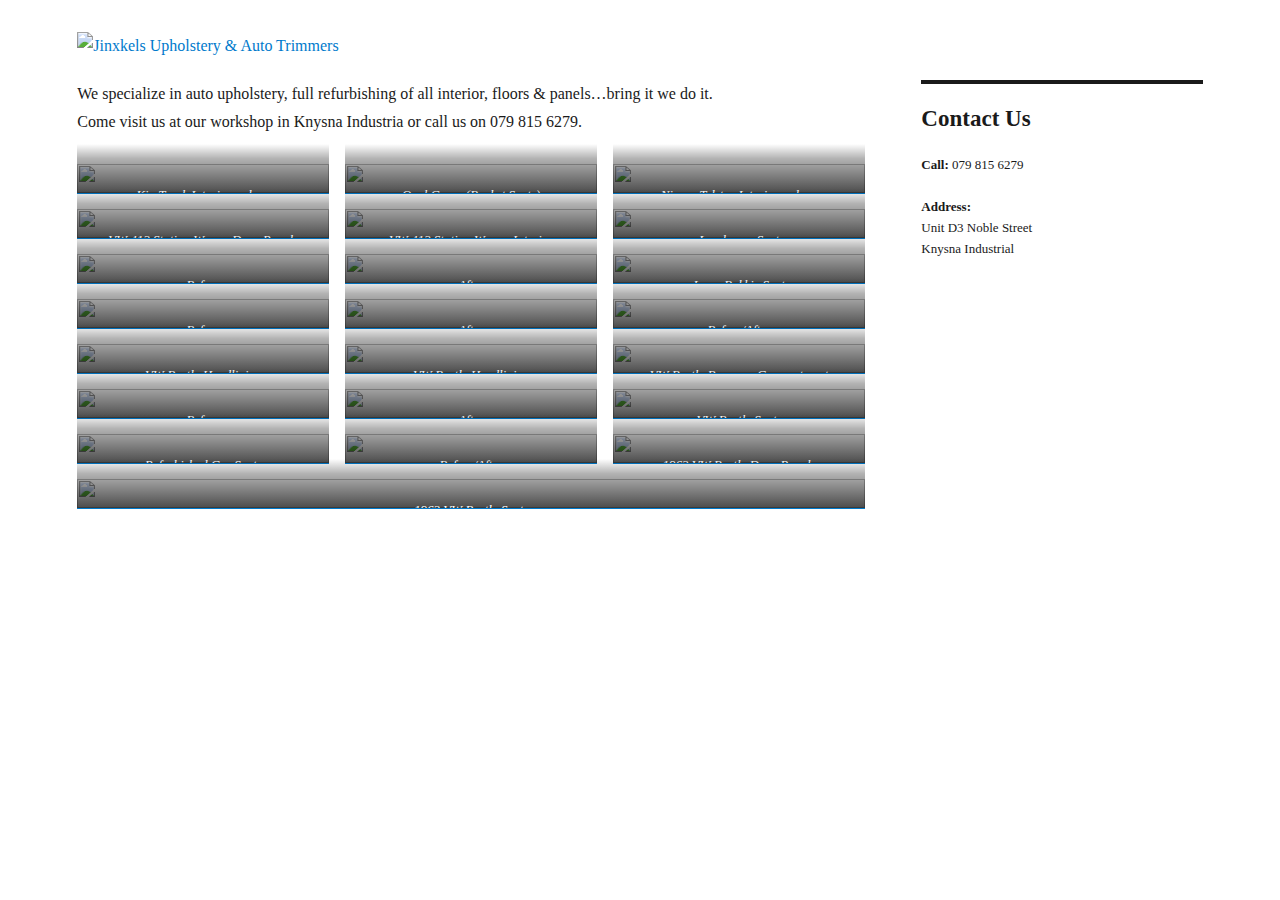
==== commit d0882e6d: "Update index.html" ====
--- a/index.html
+++ b/index.html
@@ -340,10 +340,10 @@
         <h4>Please note we will be closed during the Easter holidays (20 April - 9 May).</h4>
         Please feel free to email us, should there not be any immediate urgency.
     </div> -->
-    <div style="background-color: #f7ea00; text-align: center; padding-top: 1%;">
+<!--     <div style="background-color: #f7ea00; text-align: center; padding-top: 1%;">
         <h4>Please note we'll' be closed during the holiday season (18 December 2023 - 9 January 2024).</h4>
         Please feel free to email us, should there not be any immediate urgency.
-    </div>
+    </div> -->
     <div id="page" class="site">
         <div class="site-inner">
             <a class="skip-link screen-reader-text" href="https://www.jinxkelsupholstery.co.za/#content">Skip to content</a>
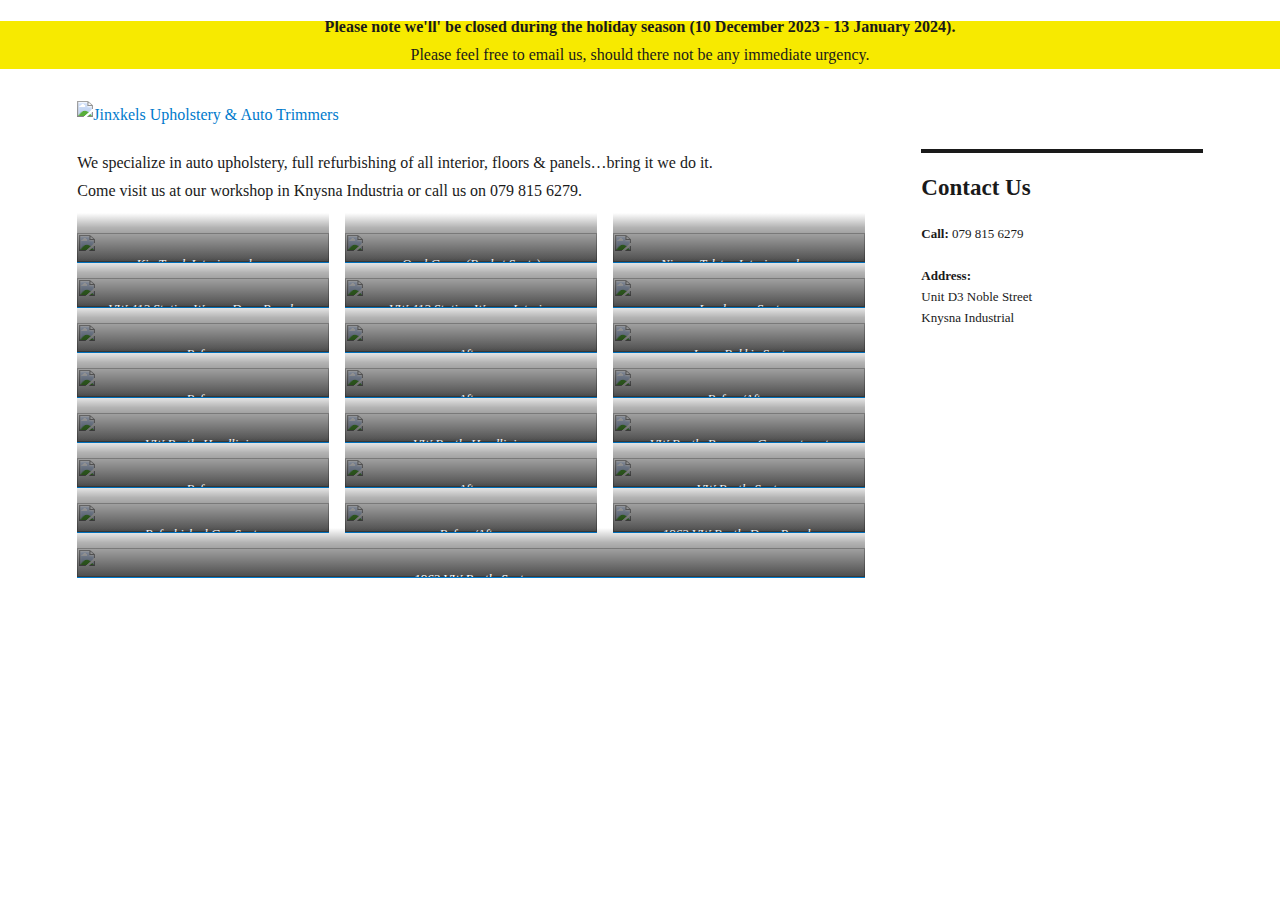
==== commit 1b691bee: "December notice" ====
--- a/index.html
+++ b/index.html
@@ -9,26 +9,30 @@
     <link rel="profile" href="http://gmpg.org/xfn/11">
     <script type="text/javascript" async="" src="https://www.google-analytics.com/analytics.js"></script>
     <script>
-        (function(html) {
+        (function (html) {
             html.className = html.className.replace(/\bno-js\b/, 'js')
         })(document.documentElement);
     </script>
     <title>Jinxkels Upholstery &amp; Auto Trimmers</title>
 
     <!-- This site is optimized with the Yoast SEO plugin v12.4 - https://yoast.com/wordpress/plugins/seo/ -->
-    <meta name="description" content="We specialize in auto upholstery, full refurbishing of all interior, floors &amp; panels...bring it we do it. Come visit us at our workshop in Knysna Industria.">
+    <meta name="description"
+        content="We specialize in auto upholstery, full refurbishing of all interior, floors &amp; panels...bring it we do it. Come visit us at our workshop in Knysna Industria.">
     <meta name="robots" content="max-snippet:-1, max-image-preview:large, max-video-preview:-1">
     <link rel="canonical" href="https://www.jinxkelsupholstery.co.za/">
     <meta property="og:locale" content="en_US">
     <meta property="og:type" content="website">
     <meta property="og:title" content="- Jinxkels Upholstery &amp; Auto Trimmers">
-    <meta property="og:description" content="We specialize in auto upholstery, full refurbishing of all interior, floors &amp; panels...bring it we do it. Come visit us at our workshop in Knysna Industria.">
+    <meta property="og:description"
+        content="We specialize in auto upholstery, full refurbishing of all interior, floors &amp; panels...bring it we do it. Come visit us at our workshop in Knysna Industria.">
     <meta property="og:url" content="https://www.jinxkelsupholstery.co.za/">
     <meta property="og:site_name" content="Jinxkels Upholstery &amp; Auto Trimmers">
     <meta name="twitter:card" content="summary_large_image">
-    <meta name="twitter:description" content="We specialize in auto upholstery, full refurbishing of all interior, floors &amp; panels...bring it we do it. Come visit us at our workshop in Knysna Industria.">
+    <meta name="twitter:description"
+        content="We specialize in auto upholstery, full refurbishing of all interior, floors &amp; panels...bring it we do it. Come visit us at our workshop in Knysna Industria.">
     <meta name="twitter:title" content="- Jinxkels Upholstery &amp; Auto Trimmers">
-    <meta name="twitter:image" content="http://jinxkelsupholstery.co.za/wp-content/uploads/2019/11/2019-11-02_08-04_1.png">
+    <meta name="twitter:image"
+        content="http://jinxkelsupholstery.co.za/wp-content/uploads/2019/11/2019-11-02_08-04_1.png">
     <script type="application/ld+json" class="yoast-schema-graph yoast-schema-graph--main">
         {
             "@context": "https://schema.org",
@@ -70,8 +74,10 @@
     <link rel="dns-prefetch" href="https://fonts.googleapis.com/">
     <link rel="dns-prefetch" href="https://s.w.org/">
     <link href="https://fonts.gstatic.com/" crossorigin="" rel="preconnect">
-    <link rel="alternate" type="application/rss+xml" title="Jinxkels Upholstery &amp; Auto Trimmers » Feed" href="https://www.jinxkelsupholstery.co.za/feed/">
-    <link rel="alternate" type="application/rss+xml" title="Jinxkels Upholstery &amp; Auto Trimmers » Comments Feed" href="https://www.jinxkelsupholstery.co.za/comments/feed/">
+    <link rel="alternate" type="application/rss+xml" title="Jinxkels Upholstery &amp; Auto Trimmers » Feed"
+        href="https://www.jinxkelsupholstery.co.za/feed/">
+    <link rel="alternate" type="application/rss+xml" title="Jinxkels Upholstery &amp; Auto Trimmers » Comments Feed"
+        href="https://www.jinxkelsupholstery.co.za/comments/feed/">
     <script type="text/javascript">
         window._wpemojiSettings = {
             "baseUrl": "https:\/\/s.w.org\/images\/core\/emoji\/12.0.0-1\/72x72\/",
@@ -82,7 +88,7 @@
                 "concatemoji": "https:\/\/www.jinxkelsupholstery.co.za\/wp-includes\/js\/wp-emoji-release.min.js?ver=5.2.5"
             }
         };
-        ! function(a, b, c) {
+        ! function (a, b, c) {
             function d(a, b) {
                 var c = String.fromCharCode;
                 l.clearRect(0, 0, k.width, k.height), l.fillText(c.apply(this, a), 0, 0);
@@ -111,19 +117,20 @@
             var g, h, i, j, k = b.createElement("canvas"),
                 l = k.getContext && k.getContext("2d");
             for (j = Array("flag", "emoji"), c.supports = {
-                    everything: !0,
-                    everythingExceptFlag: !0
-                }, i = 0; i < j.length; i++) c.supports[j[i]] = e(j[i]), c.supports.everything = c.supports.everything && c.supports[j[i]], "flag" !== j[i] && (c.supports.everythingExceptFlag = c.supports.everythingExceptFlag && c.supports[j[i]]);
-            c.supports.everythingExceptFlag = c.supports.everythingExceptFlag && !c.supports.flag, c.DOMReady = !1, c.readyCallback = function() {
+                everything: !0,
+                everythingExceptFlag: !0
+            }, i = 0; i < j.length; i++) c.supports[j[i]] = e(j[i]), c.supports.everything = c.supports.everything && c.supports[j[i]], "flag" !== j[i] && (c.supports.everythingExceptFlag = c.supports.everythingExceptFlag && c.supports[j[i]]);
+            c.supports.everythingExceptFlag = c.supports.everythingExceptFlag && !c.supports.flag, c.DOMReady = !1, c.readyCallback = function () {
                 c.DOMReady = !0
-            }, c.supports.everything || (h = function() {
+            }, c.supports.everything || (h = function () {
                 c.readyCallback()
-            }, b.addEventListener ? (b.addEventListener("DOMContentLoaded", h, !1), a.addEventListener("load", h, !1)) : (a.attachEvent("onload", h), b.attachEvent("onreadystatechange", function() {
+            }, b.addEventListener ? (b.addEventListener("DOMContentLoaded", h, !1), a.addEventListener("load", h, !1)) : (a.attachEvent("onload", h), b.attachEvent("onreadystatechange", function () {
                 "complete" === b.readyState && c.readyCallback()
             })), g = c.source || {}, g.concatemoji ? f(g.concatemoji) : g.wpemoji && g.twemoji && (f(g.twemoji), f(g.wpemoji)))
         }(window, document, window._wpemojiSettings);
     </script>
-    <script src="./Jinxkels Upholstery &amp; Auto Trimmers_files/wp-emoji-release.min.js" type="text/javascript" defer=""></script>
+    <script src="./Jinxkels Upholstery &amp; Auto Trimmers_files/wp-emoji-release.min.js" type="text/javascript"
+        defer=""></script>
     <style type="text/css">
         img.wp-smiley,
         img.emoji {
@@ -138,12 +145,18 @@
             padding: 0 !important;
         }
     </style>
-    <link rel="stylesheet" id="wp-block-library-css" href="./Jinxkels Upholstery &amp; Auto Trimmers_files/style.min.css" type="text/css" media="all">
-    <link rel="stylesheet" id="wp-block-library-theme-css" href="./Jinxkels Upholstery &amp; Auto Trimmers_files/theme.min.css" type="text/css" media="all">
-    <link rel="stylesheet" id="twentysixteen-fonts-css" href="./Jinxkels Upholstery &amp; Auto Trimmers_files/css" type="text/css" media="all">
-    <link rel="stylesheet" id="genericons-css" href="./Jinxkels Upholstery &amp; Auto Trimmers_files/genericons.css" type="text/css" media="all">
-    <link rel="stylesheet" id="twentysixteen-style-css" href="./Jinxkels Upholstery &amp; Auto Trimmers_files/style.css" type="text/css" media="all">
-    <link rel="stylesheet" id="twentysixteen-block-style-css" href="./Jinxkels Upholstery &amp; Auto Trimmers_files/blocks.css" type="text/css" media="all">
+    <link rel="stylesheet" id="wp-block-library-css"
+        href="./Jinxkels Upholstery &amp; Auto Trimmers_files/style.min.css" type="text/css" media="all">
+    <link rel="stylesheet" id="wp-block-library-theme-css"
+        href="./Jinxkels Upholstery &amp; Auto Trimmers_files/theme.min.css" type="text/css" media="all">
+    <link rel="stylesheet" id="twentysixteen-fonts-css" href="./Jinxkels Upholstery &amp; Auto Trimmers_files/css"
+        type="text/css" media="all">
+    <link rel="stylesheet" id="genericons-css" href="./Jinxkels Upholstery &amp; Auto Trimmers_files/genericons.css"
+        type="text/css" media="all">
+    <link rel="stylesheet" id="twentysixteen-style-css" href="./Jinxkels Upholstery &amp; Auto Trimmers_files/style.css"
+        type="text/css" media="all">
+    <link rel="stylesheet" id="twentysixteen-block-style-css"
+        href="./Jinxkels Upholstery &amp; Auto Trimmers_files/blocks.css" type="text/css" media="all">
     <!--[if lt IE 10]>
 <link rel='stylesheet' id='twentysixteen-ie-css'  href='https://www.jinxkelsupholstery.co.za/wp-content/themes/twentysixteen/css/ie.css?ver=20160816' type='text/css' media='all' />
 <![endif]-->
@@ -159,12 +172,16 @@
 <script type='text/javascript' src='https://www.jinxkelsupholstery.co.za/wp-content/themes/twentysixteen/js/html5.js?ver=3.7.3'></script>
 <![endif]-->
     <link rel="https://api.w.org/" href="https://www.jinxkelsupholstery.co.za/wp-json/">
-    <link rel="EditURI" type="application/rsd+xml" title="RSD" href="https://www.jinxkelsupholstery.co.za/xmlrpc.php?rsd">
-    <link rel="wlwmanifest" type="application/wlwmanifest+xml" href="https://www.jinxkelsupholstery.co.za/wp-includes/wlwmanifest.xml">
+    <link rel="EditURI" type="application/rsd+xml" title="RSD"
+        href="https://www.jinxkelsupholstery.co.za/xmlrpc.php?rsd">
+    <link rel="wlwmanifest" type="application/wlwmanifest+xml"
+        href="https://www.jinxkelsupholstery.co.za/wp-includes/wlwmanifest.xml">
     <meta name="generator" content="WordPress 5.2.5">
     <link rel="shortlink" href="https://www.jinxkelsupholstery.co.za/">
-    <link rel="alternate" type="application/json+oembed" href="https://www.jinxkelsupholstery.co.za/wp-json/oembed/1.0/embed?url=https%3A%2F%2Fwww.jinxkelsupholstery.co.za%2F">
-    <link rel="alternate" type="text/xml+oembed" href="https://www.jinxkelsupholstery.co.za/wp-json/oembed/1.0/embed?url=https%3A%2F%2Fwww.jinxkelsupholstery.co.za%2F&amp;format=xml">
+    <link rel="alternate" type="application/json+oembed"
+        href="https://www.jinxkelsupholstery.co.za/wp-json/oembed/1.0/embed?url=https%3A%2F%2Fwww.jinxkelsupholstery.co.za%2F">
+    <link rel="alternate" type="text/xml+oembed"
+        href="https://www.jinxkelsupholstery.co.za/wp-json/oembed/1.0/embed?url=https%3A%2F%2Fwww.jinxkelsupholstery.co.za%2F&amp;format=xml">
     <!-- Global site tag (gtag.js) - Google Analytics -->
     <script async="" src="./Jinxkels Upholstery &amp; Auto Trimmers_files/js"></script>
     <script>
@@ -181,7 +198,7 @@
         .site-branding {
             margin: 0 auto 0 0;
         }
-        
+
         .site-branding .site-title,
         .site-description {
             clip: rect(1px, 1px, 1px, 1px);
@@ -199,17 +216,17 @@
             margin-top: 0px;
             margin-bottom: 0px;
         }
-        
+
         .header-image {
             margin-top: 0px;
             margin-bottom: 0px;
         }
-        
+
         .site-header {
             padding-top: 10px;
             padding-bottom: 20px;
         }
-        
+
         .site {
             background-color: rgba(255, 255, 255, 0.0);
         }
@@ -219,17 +236,17 @@
             opacity: 0;
             pointer-events: none
         }
-        
+
         body>iframe#blockbyte-bs-sidebar.blockbyte-bs-visible,
         body>iframe#blockbyte-bs-overlay.blockbyte-bs-visible {
             opacity: 1;
             pointer-events: auto
         }
-        
+
         body.blockbyte-bs-noscroll {
             overflow: hidden !important
         }
-        
+
         body>div#blockbyte-bs-indicator>div {
             position: absolute;
             transform: translate3d(-40px, 0, 0);
@@ -242,7 +259,7 @@
             transition: opacity 0.3s, transform 0.3s;
             z-index: 2
         }
-        
+
         body>div#blockbyte-bs-indicator>div>span {
             -webkit-mask: no-repeat center/32px;
             -webkit-mask-image: url(chrome-extension://jdbnofccmhefkmjbkkdkfiicjkgofkdh/img/icon-bookmark.svg);
@@ -254,41 +271,41 @@
             width: 100%;
             height: 100%
         }
-        
+
         body>div#blockbyte-bs-indicator[data-pos='right'] {
             left: auto;
             right: 0
         }
-        
+
         body>div#blockbyte-bs-indicator[data-pos='right']>div {
             transform: translate3d(40px, 0, 0);
             left: auto;
             right: 0;
             border-radius: 10px 0 0 10px
         }
-        
+
         body>div#blockbyte-bs-indicator.blockbyte-bs-fullHeight>div {
             border-radius: 0
         }
-        
+
         body>div#blockbyte-bs-indicator.blockbyte-bs-hover>div {
             transform: translate3d(0, 0, 0);
             opacity: 1
         }
-        
+
         body>div#blockbyte-bs-indicator[data-pos='left'].blockbyte-bs-has-lsb {
             height: 100% !important;
             top: 0 !important
         }
-        
+
         body>div#blockbyte-bs-indicator[data-pos='left'].blockbyte-bs-has-lsb>div {
             background: transparent
         }
-        
+
         body>div#blockbyte-bs-indicator[data-pos='left'].blockbyte-bs-has-lsb>div>span {
             -webkit-mask-position-y: 20px
         }
-        
+
         body>iframe#blockbyte-bs-sidebar {
             width: 350px;
             max-width: none;
@@ -301,28 +318,28 @@
             will-change: width, height, opacity, transform;
             transition: width 0s 0.3s, height 0s 0.3s, opacity 0.3s, transform 0.3s
         }
-        
+
         body>iframe#blockbyte-bs-sidebar[data-pos='right'] {
             left: auto;
             right: 0;
             transform: translate3d(350px, 0, 0)
         }
-        
+
         body>iframe#blockbyte-bs-sidebar.blockbyte-bs-visible {
             width: calc(100% + 350px);
             height: 100%;
             transform: translate3d(0, 0, 0);
             transition: opacity 0.3s, transform 0.3s
         }
-        
+
         body>iframe#blockbyte-bs-sidebar.blockbyte-bs-hideMask {
             background: none !important
         }
-        
+
         body>iframe#blockbyte-bs-sidebar.blockbyte-bs-hideMask:not(.blockbyte-bs-hover) {
             width: calc(350px + 50px)
         }
-        
+
         body>iframe#blockbyte-bs-overlay {
             width: 100%;
             max-width: none;
@@ -335,24 +352,27 @@
     </style>
 </head>
 
-<body class="home page-template-default page page-id-12 custom-background wp-embed-responsive" cz-shortcut-listen="true">
+<body class="home page-template-default page page-id-12 custom-background wp-embed-responsive"
+    cz-shortcut-listen="true">
     <!-- <div style="background-color: #f7ea00; text-align: center; padding-top: 1%;">
         <h4>Please note we will be closed during the Easter holidays (20 April - 9 May).</h4>
         Please feel free to email us, should there not be any immediate urgency.
     </div> -->
-<!--     <div style="background-color: #f7ea00; text-align: center; padding-top: 1%;">
-        <h4>Please note we'll' be closed during the holiday season (18 December 2023 - 9 January 2024).</h4>
+    <div style="background-color: #f7ea00; text-align: center; padding-top: 1%;">
+        <h4>Please note we'll' be closed during the holiday season (10 December 2023 - 13 January 2024).</h4>
         Please feel free to email us, should there not be any immediate urgency.
-    </div> -->
+    </div>
     <div id="page" class="site">
         <div class="site-inner">
-            <a class="skip-link screen-reader-text" href="https://www.jinxkelsupholstery.co.za/#content">Skip to content</a>
+            <a class="skip-link screen-reader-text" href="https://www.jinxkelsupholstery.co.za/#content">Skip to
+                content</a>
 
             <header id="masthead" class="site-header" role="banner">
                 <div class="site-header-main">
                     <div class="site-branding">
 
-                        <p class="site-title"><a href="https://www.jinxkelsupholstery.co.za/" rel="home">Jinxkels Upholstery &amp; Auto Trimmers</a></p>
+                        <p class="site-title"><a href="https://www.jinxkelsupholstery.co.za/" rel="home">Jinxkels
+                                Upholstery &amp; Auto Trimmers</a></p>
                     </div>
                     <!-- .site-branding -->
 
@@ -361,8 +381,10 @@
 
                 <div class="header-image">
                     <a href="https://www.jinxkelsupholstery.co.za/" rel="home">
-                        <img src="./Jinxkels Upholstery &amp; Auto Trimmers_files/cropped-header-1.png" srcset="https://www.jinxkelsupholstery.co.za/wp-content/uploads/2019/11/cropped-header-1-300x70.png 300w, https://www.jinxkelsupholstery.co.za/wp-content/uploads/2019/11/cropped-header-1-768x179.png 768w, https://www.jinxkelsupholstery.co.za/wp-content/uploads/2019/11/cropped-header-1-1024x239.png 1024w, https://www.jinxkelsupholstery.co.za/wp-content/uploads/2019/11/cropped-header-1.png 1200w"
-                            sizes="(max-width: 709px) 85vw, (max-width: 909px) 81vw, (max-width: 1362px) 88vw, 1200px" width="1200" height="280" alt="Jinxkels Upholstery &amp; Auto Trimmers">
+                        <img src="./Jinxkels Upholstery &amp; Auto Trimmers_files/cropped-header-1.png"
+                            srcset="https://www.jinxkelsupholstery.co.za/wp-content/uploads/2019/11/cropped-header-1-300x70.png 300w, https://www.jinxkelsupholstery.co.za/wp-content/uploads/2019/11/cropped-header-1-768x179.png 768w, https://www.jinxkelsupholstery.co.za/wp-content/uploads/2019/11/cropped-header-1-1024x239.png 1024w, https://www.jinxkelsupholstery.co.za/wp-content/uploads/2019/11/cropped-header-1.png 1200w"
+                            sizes="(max-width: 709px) 85vw, (max-width: 909px) 81vw, (max-width: 1362px) 88vw, 1200px"
+                            width="1200" height="280" alt="Jinxkels Upholstery &amp; Auto Trimmers">
                     </a>
                 </div>
                 <!-- .header-image -->
@@ -382,176 +404,295 @@
 
                             <div class="entry-content">
 
-                                <p>We specialize in auto upholstery, full refurbishing of all interior, floors &amp; panels…bring it we do it. <br>Come visit us at our workshop in Knysna Industria or call us on 079 815 6279.</p>
+                                <p>We specialize in auto upholstery, full refurbishing of all interior, floors &amp;
+                                    panels…bring it we do it. <br>Come visit us at our workshop in Knysna Industria or
+                                    call us on 079 815 6279.</p>
 
 
 
                                 <ul class="wp-block-gallery columns-3 is-cropped">
                                     <li class="blocks-gallery-item">
                                         <figure>
-                                            <a class="glg-a-custom-wrap" href="./Jinxkels Upholstery &amp; Auto Trimmers_files/2019-11-02_08-04_1.png"><img src="./Jinxkels Upholstery &amp; Auto Trimmers_files/2019-11-02_08-04_1.png" alt="" data-id="10" data-link="http://jinxkelsupholstery.co.za/2019-11-02_08-04_1/" class="wp-image-10" srcset="https://www.jinxkelsupholstery.co.za/wp-content/uploads/2019/11/2019-11-02_08-04_1.png 768w, https://www.jinxkelsupholstery.co.za/wp-content/uploads/2019/11/2019-11-02_08-04_1-300x225.png 300w"
+                                            <a class="glg-a-custom-wrap"
+                                                href="./Jinxkels Upholstery &amp; Auto Trimmers_files/2019-11-02_08-04_1.png"><img
+                                                    src="./Jinxkels Upholstery &amp; Auto Trimmers_files/2019-11-02_08-04_1.png"
+                                                    alt="" data-id="10"
+                                                    data-link="http://jinxkelsupholstery.co.za/2019-11-02_08-04_1/"
+                                                    class="wp-image-10"
+                                                    srcset="https://www.jinxkelsupholstery.co.za/wp-content/uploads/2019/11/2019-11-02_08-04_1.png 768w, https://www.jinxkelsupholstery.co.za/wp-content/uploads/2019/11/2019-11-02_08-04_1-300x225.png 300w"
                                                     sizes="(max-width: 768px) 85vw, 768px"></a>
                                             <figcaption>Kia Truck Interior redone</figcaption>
                                         </figure>
                                     </li>
                                     <li class="blocks-gallery-item">
                                         <figure>
-                                            <a class="glg-a-custom-wrap" href="./Jinxkels Upholstery &amp; Auto Trimmers_files/2019-11-02_08-05_1.png"><img src="./Jinxkels Upholstery &amp; Auto Trimmers_files/2019-11-02_08-05_1.png" alt="" data-id="7" data-link="http://jinxkelsupholstery.co.za/2019-11-02_08-05_1/" class="wp-image-7" srcset="https://www.jinxkelsupholstery.co.za/wp-content/uploads/2019/11/2019-11-02_08-05_1.png 431w, https://www.jinxkelsupholstery.co.za/wp-content/uploads/2019/11/2019-11-02_08-05_1-224x300.png 224w"
+                                            <a class="glg-a-custom-wrap"
+                                                href="./Jinxkels Upholstery &amp; Auto Trimmers_files/2019-11-02_08-05_1.png"><img
+                                                    src="./Jinxkels Upholstery &amp; Auto Trimmers_files/2019-11-02_08-05_1.png"
+                                                    alt="" data-id="7"
+                                                    data-link="http://jinxkelsupholstery.co.za/2019-11-02_08-05_1/"
+                                                    class="wp-image-7"
+                                                    srcset="https://www.jinxkelsupholstery.co.za/wp-content/uploads/2019/11/2019-11-02_08-05_1.png 431w, https://www.jinxkelsupholstery.co.za/wp-content/uploads/2019/11/2019-11-02_08-05_1-224x300.png 224w"
                                                     sizes="(max-width: 431px) 85vw, 431px"></a>
                                             <figcaption>Opel Corsa (Bucket Seats)</figcaption>
                                         </figure>
                                     </li>
                                     <li class="blocks-gallery-item">
                                         <figure>
-                                            <a class="glg-a-custom-wrap" href="./Jinxkels Upholstery &amp; Auto Trimmers_files/2019-11-02_08-05_2.png"><img src="./Jinxkels Upholstery &amp; Auto Trimmers_files/2019-11-02_08-05_2.png" alt="" data-id="6" data-link="http://jinxkelsupholstery.co.za/2019-11-02_08-05_2/" class="wp-image-6" srcset="https://www.jinxkelsupholstery.co.za/wp-content/uploads/2019/11/2019-11-02_08-05_2.png 433w, https://www.jinxkelsupholstery.co.za/wp-content/uploads/2019/11/2019-11-02_08-05_2-225x300.png 225w"
+                                            <a class="glg-a-custom-wrap"
+                                                href="./Jinxkels Upholstery &amp; Auto Trimmers_files/2019-11-02_08-05_2.png"><img
+                                                    src="./Jinxkels Upholstery &amp; Auto Trimmers_files/2019-11-02_08-05_2.png"
+                                                    alt="" data-id="6"
+                                                    data-link="http://jinxkelsupholstery.co.za/2019-11-02_08-05_2/"
+                                                    class="wp-image-6"
+                                                    srcset="https://www.jinxkelsupholstery.co.za/wp-content/uploads/2019/11/2019-11-02_08-05_2.png 433w, https://www.jinxkelsupholstery.co.za/wp-content/uploads/2019/11/2019-11-02_08-05_2-225x300.png 225w"
                                                     sizes="(max-width: 433px) 85vw, 433px"></a>
                                             <figcaption>Nissan Telstar Interior redone</figcaption>
                                         </figure>
                                     </li>
                                     <li class="blocks-gallery-item">
                                         <figure>
-                                            <a class="glg-a-custom-wrap" href="./Jinxkels Upholstery &amp; Auto Trimmers_files/2019-11-02_08-04.png"><img src="./Jinxkels Upholstery &amp; Auto Trimmers_files/2019-11-02_08-04.png" alt="" data-id="11" data-link="http://jinxkelsupholstery.co.za/2019-11-02_08-04/" class="wp-image-11" srcset="https://www.jinxkelsupholstery.co.za/wp-content/uploads/2019/11/2019-11-02_08-04.png 769w, https://www.jinxkelsupholstery.co.za/wp-content/uploads/2019/11/2019-11-02_08-04-300x226.png 300w, https://www.jinxkelsupholstery.co.za/wp-content/uploads/2019/11/2019-11-02_08-04-768x578.png 768w"
+                                            <a class="glg-a-custom-wrap"
+                                                href="./Jinxkels Upholstery &amp; Auto Trimmers_files/2019-11-02_08-04.png"><img
+                                                    src="./Jinxkels Upholstery &amp; Auto Trimmers_files/2019-11-02_08-04.png"
+                                                    alt="" data-id="11"
+                                                    data-link="http://jinxkelsupholstery.co.za/2019-11-02_08-04/"
+                                                    class="wp-image-11"
+                                                    srcset="https://www.jinxkelsupholstery.co.za/wp-content/uploads/2019/11/2019-11-02_08-04.png 769w, https://www.jinxkelsupholstery.co.za/wp-content/uploads/2019/11/2019-11-02_08-04-300x226.png 300w, https://www.jinxkelsupholstery.co.za/wp-content/uploads/2019/11/2019-11-02_08-04-768x578.png 768w"
                                                     sizes="(max-width: 769px) 85vw, 769px"></a>
                                             <figcaption><em>VW 412 Station Wagon </em>Door Panels</figcaption>
                                         </figure>
                                     </li>
                                     <li class="blocks-gallery-item">
                                         <figure>
-                                            <a class="glg-a-custom-wrap" href="./Jinxkels Upholstery &amp; Auto Trimmers_files/2019-11-02_08-04_2.png"><img src="./Jinxkels Upholstery &amp; Auto Trimmers_files/2019-11-02_08-04_2.png" alt="" data-id="9" data-link="http://jinxkelsupholstery.co.za/2019-11-02_08-04_2/" class="wp-image-9" srcset="https://www.jinxkelsupholstery.co.za/wp-content/uploads/2019/11/2019-11-02_08-04_2.png 768w, https://www.jinxkelsupholstery.co.za/wp-content/uploads/2019/11/2019-11-02_08-04_2-300x226.png 300w"
+                                            <a class="glg-a-custom-wrap"
+                                                href="./Jinxkels Upholstery &amp; Auto Trimmers_files/2019-11-02_08-04_2.png"><img
+                                                    src="./Jinxkels Upholstery &amp; Auto Trimmers_files/2019-11-02_08-04_2.png"
+                                                    alt="" data-id="9"
+                                                    data-link="http://jinxkelsupholstery.co.za/2019-11-02_08-04_2/"
+                                                    class="wp-image-9"
+                                                    srcset="https://www.jinxkelsupholstery.co.za/wp-content/uploads/2019/11/2019-11-02_08-04_2.png 768w, https://www.jinxkelsupholstery.co.za/wp-content/uploads/2019/11/2019-11-02_08-04_2-300x226.png 300w"
                                                     sizes="(max-width: 768px) 85vw, 768px"></a>
                                             <figcaption>VW 412 Station Wagon Interior</figcaption>
                                         </figure>
                                     </li>
                                     <li class="blocks-gallery-item">
                                         <figure>
-                                            <a class="glg-a-custom-wrap" href="./Jinxkels Upholstery &amp; Auto Trimmers_files/2019-11-02_08-05.png"><img src="./Jinxkels Upholstery &amp; Auto Trimmers_files/2019-11-02_08-05.png" alt="" data-id="8" data-link="http://jinxkelsupholstery.co.za/2019-11-02_08-05/" class="wp-image-8" srcset="https://www.jinxkelsupholstery.co.za/wp-content/uploads/2019/11/2019-11-02_08-05.png 768w, https://www.jinxkelsupholstery.co.za/wp-content/uploads/2019/11/2019-11-02_08-05-300x226.png 300w"
+                                            <a class="glg-a-custom-wrap"
+                                                href="./Jinxkels Upholstery &amp; Auto Trimmers_files/2019-11-02_08-05.png"><img
+                                                    src="./Jinxkels Upholstery &amp; Auto Trimmers_files/2019-11-02_08-05.png"
+                                                    alt="" data-id="8"
+                                                    data-link="http://jinxkelsupholstery.co.za/2019-11-02_08-05/"
+                                                    class="wp-image-8"
+                                                    srcset="https://www.jinxkelsupholstery.co.za/wp-content/uploads/2019/11/2019-11-02_08-05.png 768w, https://www.jinxkelsupholstery.co.za/wp-content/uploads/2019/11/2019-11-02_08-05-300x226.png 300w"
                                                     sizes="(max-width: 768px) 85vw, 768px"></a>
                                             <figcaption>Landrover Seat</figcaption>
                                         </figure>
                                     </li>
                                     <li class="blocks-gallery-item">
                                         <figure>
-                                            <a class="glg-a-custom-wrap" href="./Jinxkels Upholstery &amp; Auto Trimmers_files/bbbd1ca6-f94e-43c0-9be1-3207e659bef5-768x1024.jpeg"><img src="./Jinxkels Upholstery &amp; Auto Trimmers_files/bbbd1ca6-f94e-43c0-9be1-3207e659bef5-768x1024.jpeg" alt="" data-id="99" data-link="http://jinxkelsupholstery.co.za/bbbd1ca6-f94e-43c0-9be1-3207e659bef5/"
-                                                    class="wp-image-99" srcset="https://www.jinxkelsupholstery.co.za/wp-content/uploads/2019/11/bbbd1ca6-f94e-43c0-9be1-3207e659bef5-768x1024.jpeg 768w, https://www.jinxkelsupholstery.co.za/wp-content/uploads/2019/11/bbbd1ca6-f94e-43c0-9be1-3207e659bef5-225x300.jpeg 225w, https://www.jinxkelsupholstery.co.za/wp-content/uploads/2019/11/bbbd1ca6-f94e-43c0-9be1-3207e659bef5.jpeg 960w"
+                                            <a class="glg-a-custom-wrap"
+                                                href="./Jinxkels Upholstery &amp; Auto Trimmers_files/bbbd1ca6-f94e-43c0-9be1-3207e659bef5-768x1024.jpeg"><img
+                                                    src="./Jinxkels Upholstery &amp; Auto Trimmers_files/bbbd1ca6-f94e-43c0-9be1-3207e659bef5-768x1024.jpeg"
+                                                    alt="" data-id="99"
+                                                    data-link="http://jinxkelsupholstery.co.za/bbbd1ca6-f94e-43c0-9be1-3207e659bef5/"
+                                                    class="wp-image-99"
+                                                    srcset="https://www.jinxkelsupholstery.co.za/wp-content/uploads/2019/11/bbbd1ca6-f94e-43c0-9be1-3207e659bef5-768x1024.jpeg 768w, https://www.jinxkelsupholstery.co.za/wp-content/uploads/2019/11/bbbd1ca6-f94e-43c0-9be1-3207e659bef5-225x300.jpeg 225w, https://www.jinxkelsupholstery.co.za/wp-content/uploads/2019/11/bbbd1ca6-f94e-43c0-9be1-3207e659bef5.jpeg 960w"
                                                     sizes="(max-width: 768px) 85vw, 768px"></a>
                                             <figcaption>Before</figcaption>
                                         </figure>
                                     </li>
                                     <li class="blocks-gallery-item">
                                         <figure>
-                                            <a class="glg-a-custom-wrap" href="./Jinxkels Upholstery &amp; Auto Trimmers_files/1ee23c78-efc5-4b70-aae5-c9c184be0846-1024x768.jpeg"><img src="./Jinxkels Upholstery &amp; Auto Trimmers_files/1ee23c78-efc5-4b70-aae5-c9c184be0846-1024x768.jpeg" alt="" data-id="100" data-link="http://jinxkelsupholstery.co.za/1ee23c78-efc5-4b70-aae5-c9c184be0846/"
-                                                    class="wp-image-100" srcset="https://www.jinxkelsupholstery.co.za/wp-content/uploads/2019/11/1ee23c78-efc5-4b70-aae5-c9c184be0846-1024x768.jpeg 1024w, https://www.jinxkelsupholstery.co.za/wp-content/uploads/2019/11/1ee23c78-efc5-4b70-aae5-c9c184be0846-300x225.jpeg 300w, https://www.jinxkelsupholstery.co.za/wp-content/uploads/2019/11/1ee23c78-efc5-4b70-aae5-c9c184be0846-768x576.jpeg 768w, https://www.jinxkelsupholstery.co.za/wp-content/uploads/2019/11/1ee23c78-efc5-4b70-aae5-c9c184be0846-1200x900.jpeg 1200w, https://www.jinxkelsupholstery.co.za/wp-content/uploads/2019/11/1ee23c78-efc5-4b70-aae5-c9c184be0846.jpeg 1280w"
+                                            <a class="glg-a-custom-wrap"
+                                                href="./Jinxkels Upholstery &amp; Auto Trimmers_files/1ee23c78-efc5-4b70-aae5-c9c184be0846-1024x768.jpeg"><img
+                                                    src="./Jinxkels Upholstery &amp; Auto Trimmers_files/1ee23c78-efc5-4b70-aae5-c9c184be0846-1024x768.jpeg"
+                                                    alt="" data-id="100"
+                                                    data-link="http://jinxkelsupholstery.co.za/1ee23c78-efc5-4b70-aae5-c9c184be0846/"
+                                                    class="wp-image-100"
+                                                    srcset="https://www.jinxkelsupholstery.co.za/wp-content/uploads/2019/11/1ee23c78-efc5-4b70-aae5-c9c184be0846-1024x768.jpeg 1024w, https://www.jinxkelsupholstery.co.za/wp-content/uploads/2019/11/1ee23c78-efc5-4b70-aae5-c9c184be0846-300x225.jpeg 300w, https://www.jinxkelsupholstery.co.za/wp-content/uploads/2019/11/1ee23c78-efc5-4b70-aae5-c9c184be0846-768x576.jpeg 768w, https://www.jinxkelsupholstery.co.za/wp-content/uploads/2019/11/1ee23c78-efc5-4b70-aae5-c9c184be0846-1200x900.jpeg 1200w, https://www.jinxkelsupholstery.co.za/wp-content/uploads/2019/11/1ee23c78-efc5-4b70-aae5-c9c184be0846.jpeg 1280w"
                                                     sizes="(max-width: 709px) 85vw, (max-width: 909px) 67vw, (max-width: 1362px) 62vw, 840px"></a>
                                             <figcaption>After</figcaption>
                                         </figure>
                                     </li>
                                     <li class="blocks-gallery-item">
                                         <figure>
-                                            <a class="glg-a-custom-wrap" href="./Jinxkels Upholstery &amp; Auto Trimmers_files/82065247-d981-4a37-9a4b-a57e92e4cf79-1024x768.jpeg"><img src="./Jinxkels Upholstery &amp; Auto Trimmers_files/82065247-d981-4a37-9a4b-a57e92e4cf79-1024x768.jpeg" alt="" data-id="88" data-link="http://jinxkelsupholstery.co.za/82065247-d981-4a37-9a4b-a57e92e4cf79/"
-                                                    class="wp-image-88" srcset="https://www.jinxkelsupholstery.co.za/wp-content/uploads/2019/11/82065247-d981-4a37-9a4b-a57e92e4cf79-1024x768.jpeg 1024w, https://www.jinxkelsupholstery.co.za/wp-content/uploads/2019/11/82065247-d981-4a37-9a4b-a57e92e4cf79-300x225.jpeg 300w, https://www.jinxkelsupholstery.co.za/wp-content/uploads/2019/11/82065247-d981-4a37-9a4b-a57e92e4cf79-768x576.jpeg 768w, https://www.jinxkelsupholstery.co.za/wp-content/uploads/2019/11/82065247-d981-4a37-9a4b-a57e92e4cf79.jpeg 1040w"
+                                            <a class="glg-a-custom-wrap"
+                                                href="./Jinxkels Upholstery &amp; Auto Trimmers_files/82065247-d981-4a37-9a4b-a57e92e4cf79-1024x768.jpeg"><img
+                                                    src="./Jinxkels Upholstery &amp; Auto Trimmers_files/82065247-d981-4a37-9a4b-a57e92e4cf79-1024x768.jpeg"
+                                                    alt="" data-id="88"
+                                                    data-link="http://jinxkelsupholstery.co.za/82065247-d981-4a37-9a4b-a57e92e4cf79/"
+                                                    class="wp-image-88"
+                                                    srcset="https://www.jinxkelsupholstery.co.za/wp-content/uploads/2019/11/82065247-d981-4a37-9a4b-a57e92e4cf79-1024x768.jpeg 1024w, https://www.jinxkelsupholstery.co.za/wp-content/uploads/2019/11/82065247-d981-4a37-9a4b-a57e92e4cf79-300x225.jpeg 300w, https://www.jinxkelsupholstery.co.za/wp-content/uploads/2019/11/82065247-d981-4a37-9a4b-a57e92e4cf79-768x576.jpeg 768w, https://www.jinxkelsupholstery.co.za/wp-content/uploads/2019/11/82065247-d981-4a37-9a4b-a57e92e4cf79.jpeg 1040w"
                                                     sizes="(max-width: 709px) 85vw, (max-width: 909px) 67vw, (max-width: 1362px) 62vw, 840px"></a>
                                             <figcaption>Isuzu Bakkie Seat</figcaption>
                                         </figure>
                                     </li>
                                     <li class="blocks-gallery-item">
                                         <figure>
-                                            <a class="glg-a-custom-wrap" href="./Jinxkels Upholstery &amp; Auto Trimmers_files/26cad886-133b-4e27-a949-59b94869144b-768x1024.jpeg"><img src="./Jinxkels Upholstery &amp; Auto Trimmers_files/26cad886-133b-4e27-a949-59b94869144b-768x1024.jpeg" alt="" data-id="97" data-link="http://jinxkelsupholstery.co.za/26cad886-133b-4e27-a949-59b94869144b/"
-                                                    class="wp-image-97" srcset="https://www.jinxkelsupholstery.co.za/wp-content/uploads/2019/11/26cad886-133b-4e27-a949-59b94869144b-768x1024.jpeg 768w, https://www.jinxkelsupholstery.co.za/wp-content/uploads/2019/11/26cad886-133b-4e27-a949-59b94869144b-225x300.jpeg 225w, https://www.jinxkelsupholstery.co.za/wp-content/uploads/2019/11/26cad886-133b-4e27-a949-59b94869144b.jpeg 960w"
+                                            <a class="glg-a-custom-wrap"
+                                                href="./Jinxkels Upholstery &amp; Auto Trimmers_files/26cad886-133b-4e27-a949-59b94869144b-768x1024.jpeg"><img
+                                                    src="./Jinxkels Upholstery &amp; Auto Trimmers_files/26cad886-133b-4e27-a949-59b94869144b-768x1024.jpeg"
+                                                    alt="" data-id="97"
+                                                    data-link="http://jinxkelsupholstery.co.za/26cad886-133b-4e27-a949-59b94869144b/"
+                                                    class="wp-image-97"
+                                                    srcset="https://www.jinxkelsupholstery.co.za/wp-content/uploads/2019/11/26cad886-133b-4e27-a949-59b94869144b-768x1024.jpeg 768w, https://www.jinxkelsupholstery.co.za/wp-content/uploads/2019/11/26cad886-133b-4e27-a949-59b94869144b-225x300.jpeg 225w, https://www.jinxkelsupholstery.co.za/wp-content/uploads/2019/11/26cad886-133b-4e27-a949-59b94869144b.jpeg 960w"
                                                     sizes="(max-width: 768px) 85vw, 768px"></a>
                                             <figcaption>Before</figcaption>
                                         </figure>
                                     </li>
                                     <li class="blocks-gallery-item">
                                         <figure>
-                                            <a class="glg-a-custom-wrap" href="./Jinxkels Upholstery &amp; Auto Trimmers_files/cccd7aa9-b914-4aac-9446-f2a1295f993c-768x1024.jpeg"><img src="./Jinxkels Upholstery &amp; Auto Trimmers_files/cccd7aa9-b914-4aac-9446-f2a1295f993c-768x1024.jpeg" alt="" data-id="98" data-link="http://jinxkelsupholstery.co.za/cccd7aa9-b914-4aac-9446-f2a1295f993c/"
-                                                    class="wp-image-98" srcset="https://www.jinxkelsupholstery.co.za/wp-content/uploads/2019/11/cccd7aa9-b914-4aac-9446-f2a1295f993c-768x1024.jpeg 768w, https://www.jinxkelsupholstery.co.za/wp-content/uploads/2019/11/cccd7aa9-b914-4aac-9446-f2a1295f993c-225x300.jpeg 225w, https://www.jinxkelsupholstery.co.za/wp-content/uploads/2019/11/cccd7aa9-b914-4aac-9446-f2a1295f993c.jpeg 960w"
+                                            <a class="glg-a-custom-wrap"
+                                                href="./Jinxkels Upholstery &amp; Auto Trimmers_files/cccd7aa9-b914-4aac-9446-f2a1295f993c-768x1024.jpeg"><img
+                                                    src="./Jinxkels Upholstery &amp; Auto Trimmers_files/cccd7aa9-b914-4aac-9446-f2a1295f993c-768x1024.jpeg"
+                                                    alt="" data-id="98"
+                                                    data-link="http://jinxkelsupholstery.co.za/cccd7aa9-b914-4aac-9446-f2a1295f993c/"
+                                                    class="wp-image-98"
+                                                    srcset="https://www.jinxkelsupholstery.co.za/wp-content/uploads/2019/11/cccd7aa9-b914-4aac-9446-f2a1295f993c-768x1024.jpeg 768w, https://www.jinxkelsupholstery.co.za/wp-content/uploads/2019/11/cccd7aa9-b914-4aac-9446-f2a1295f993c-225x300.jpeg 225w, https://www.jinxkelsupholstery.co.za/wp-content/uploads/2019/11/cccd7aa9-b914-4aac-9446-f2a1295f993c.jpeg 960w"
                                                     sizes="(max-width: 768px) 85vw, 768px"></a>
                                             <figcaption>After</figcaption>
                                         </figure>
                                     </li>
                                     <li class="blocks-gallery-item">
                                         <figure>
-                                            <a class="glg-a-custom-wrap" href="./Jinxkels Upholstery &amp; Auto Trimmers_files/8747dde5-91a6-4ce7-9ecd-cd3cba0e9e08-768x1024.jpeg"><img src="./Jinxkels Upholstery &amp; Auto Trimmers_files/8747dde5-91a6-4ce7-9ecd-cd3cba0e9e08-768x1024.jpeg" alt="" data-id="96" data-link="http://jinxkelsupholstery.co.za/8747dde5-91a6-4ce7-9ecd-cd3cba0e9e08/"
-                                                    class="wp-image-96" srcset="https://www.jinxkelsupholstery.co.za/wp-content/uploads/2019/11/8747dde5-91a6-4ce7-9ecd-cd3cba0e9e08-768x1024.jpeg 768w, https://www.jinxkelsupholstery.co.za/wp-content/uploads/2019/11/8747dde5-91a6-4ce7-9ecd-cd3cba0e9e08-225x300.jpeg 225w, https://www.jinxkelsupholstery.co.za/wp-content/uploads/2019/11/8747dde5-91a6-4ce7-9ecd-cd3cba0e9e08.jpeg 960w"
+                                            <a class="glg-a-custom-wrap"
+                                                href="./Jinxkels Upholstery &amp; Auto Trimmers_files/8747dde5-91a6-4ce7-9ecd-cd3cba0e9e08-768x1024.jpeg"><img
+                                                    src="./Jinxkels Upholstery &amp; Auto Trimmers_files/8747dde5-91a6-4ce7-9ecd-cd3cba0e9e08-768x1024.jpeg"
+                                                    alt="" data-id="96"
+                                                    data-link="http://jinxkelsupholstery.co.za/8747dde5-91a6-4ce7-9ecd-cd3cba0e9e08/"
+                                                    class="wp-image-96"
+                                                    srcset="https://www.jinxkelsupholstery.co.za/wp-content/uploads/2019/11/8747dde5-91a6-4ce7-9ecd-cd3cba0e9e08-768x1024.jpeg 768w, https://www.jinxkelsupholstery.co.za/wp-content/uploads/2019/11/8747dde5-91a6-4ce7-9ecd-cd3cba0e9e08-225x300.jpeg 225w, https://www.jinxkelsupholstery.co.za/wp-content/uploads/2019/11/8747dde5-91a6-4ce7-9ecd-cd3cba0e9e08.jpeg 960w"
                                                     sizes="(max-width: 768px) 85vw, 768px"></a>
                                             <figcaption>Before/After</figcaption>
                                         </figure>
                                     </li>
                                     <li class="blocks-gallery-item">
                                         <figure>
-                                            <a class="glg-a-custom-wrap" href="./Jinxkels Upholstery &amp; Auto Trimmers_files/384f39a1-173c-4fda-bddd-19f0547d0017-1024x768.jpeg"><img src="./Jinxkels Upholstery &amp; Auto Trimmers_files/384f39a1-173c-4fda-bddd-19f0547d0017-1024x768.jpeg" alt="" data-id="93" data-link="http://jinxkelsupholstery.co.za/384f39a1-173c-4fda-bddd-19f0547d0017/"
-                                                    class="wp-image-93" srcset="https://www.jinxkelsupholstery.co.za/wp-content/uploads/2019/11/384f39a1-173c-4fda-bddd-19f0547d0017-1024x768.jpeg 1024w, https://www.jinxkelsupholstery.co.za/wp-content/uploads/2019/11/384f39a1-173c-4fda-bddd-19f0547d0017-300x225.jpeg 300w, https://www.jinxkelsupholstery.co.za/wp-content/uploads/2019/11/384f39a1-173c-4fda-bddd-19f0547d0017-768x576.jpeg 768w, https://www.jinxkelsupholstery.co.za/wp-content/uploads/2019/11/384f39a1-173c-4fda-bddd-19f0547d0017-1200x900.jpeg 1200w, https://www.jinxkelsupholstery.co.za/wp-content/uploads/2019/11/384f39a1-173c-4fda-bddd-19f0547d0017.jpeg 1280w"
+                                            <a class="glg-a-custom-wrap"
+                                                href="./Jinxkels Upholstery &amp; Auto Trimmers_files/384f39a1-173c-4fda-bddd-19f0547d0017-1024x768.jpeg"><img
+                                                    src="./Jinxkels Upholstery &amp; Auto Trimmers_files/384f39a1-173c-4fda-bddd-19f0547d0017-1024x768.jpeg"
+                                                    alt="" data-id="93"
+                                                    data-link="http://jinxkelsupholstery.co.za/384f39a1-173c-4fda-bddd-19f0547d0017/"
+                                                    class="wp-image-93"
+                                                    srcset="https://www.jinxkelsupholstery.co.za/wp-content/uploads/2019/11/384f39a1-173c-4fda-bddd-19f0547d0017-1024x768.jpeg 1024w, https://www.jinxkelsupholstery.co.za/wp-content/uploads/2019/11/384f39a1-173c-4fda-bddd-19f0547d0017-300x225.jpeg 300w, https://www.jinxkelsupholstery.co.za/wp-content/uploads/2019/11/384f39a1-173c-4fda-bddd-19f0547d0017-768x576.jpeg 768w, https://www.jinxkelsupholstery.co.za/wp-content/uploads/2019/11/384f39a1-173c-4fda-bddd-19f0547d0017-1200x900.jpeg 1200w, https://www.jinxkelsupholstery.co.za/wp-content/uploads/2019/11/384f39a1-173c-4fda-bddd-19f0547d0017.jpeg 1280w"
                                                     sizes="(max-width: 709px) 85vw, (max-width: 909px) 67vw, (max-width: 1362px) 62vw, 840px"></a>
                                             <figcaption>VW Beetle Headlining</figcaption>
                                         </figure>
                                     </li>
                                     <li class="blocks-gallery-item">
                                         <figure>
-                                            <a class="glg-a-custom-wrap" href="./Jinxkels Upholstery &amp; Auto Trimmers_files/cfd861ec-3a3a-48f4-a554-3acd1ec0a9c4-1024x768.jpeg"><img src="./Jinxkels Upholstery &amp; Auto Trimmers_files/cfd861ec-3a3a-48f4-a554-3acd1ec0a9c4-1024x768.jpeg" alt="" data-id="85" data-link="http://jinxkelsupholstery.co.za/cfd861ec-3a3a-48f4-a554-3acd1ec0a9c4/"
-                                                    class="wp-image-85" srcset="https://www.jinxkelsupholstery.co.za/wp-content/uploads/2019/11/cfd861ec-3a3a-48f4-a554-3acd1ec0a9c4-1024x768.jpeg 1024w, https://www.jinxkelsupholstery.co.za/wp-content/uploads/2019/11/cfd861ec-3a3a-48f4-a554-3acd1ec0a9c4-300x225.jpeg 300w, https://www.jinxkelsupholstery.co.za/wp-content/uploads/2019/11/cfd861ec-3a3a-48f4-a554-3acd1ec0a9c4-768x576.jpeg 768w, https://www.jinxkelsupholstery.co.za/wp-content/uploads/2019/11/cfd861ec-3a3a-48f4-a554-3acd1ec0a9c4-1200x900.jpeg 1200w, https://www.jinxkelsupholstery.co.za/wp-content/uploads/2019/11/cfd861ec-3a3a-48f4-a554-3acd1ec0a9c4.jpeg 1280w"
+                                            <a class="glg-a-custom-wrap"
+                                                href="./Jinxkels Upholstery &amp; Auto Trimmers_files/cfd861ec-3a3a-48f4-a554-3acd1ec0a9c4-1024x768.jpeg"><img
+                                                    src="./Jinxkels Upholstery &amp; Auto Trimmers_files/cfd861ec-3a3a-48f4-a554-3acd1ec0a9c4-1024x768.jpeg"
+                                                    alt="" data-id="85"
+                                                    data-link="http://jinxkelsupholstery.co.za/cfd861ec-3a3a-48f4-a554-3acd1ec0a9c4/"
+                                                    class="wp-image-85"
+                                                    srcset="https://www.jinxkelsupholstery.co.za/wp-content/uploads/2019/11/cfd861ec-3a3a-48f4-a554-3acd1ec0a9c4-1024x768.jpeg 1024w, https://www.jinxkelsupholstery.co.za/wp-content/uploads/2019/11/cfd861ec-3a3a-48f4-a554-3acd1ec0a9c4-300x225.jpeg 300w, https://www.jinxkelsupholstery.co.za/wp-content/uploads/2019/11/cfd861ec-3a3a-48f4-a554-3acd1ec0a9c4-768x576.jpeg 768w, https://www.jinxkelsupholstery.co.za/wp-content/uploads/2019/11/cfd861ec-3a3a-48f4-a554-3acd1ec0a9c4-1200x900.jpeg 1200w, https://www.jinxkelsupholstery.co.za/wp-content/uploads/2019/11/cfd861ec-3a3a-48f4-a554-3acd1ec0a9c4.jpeg 1280w"
                                                     sizes="(max-width: 709px) 85vw, (max-width: 909px) 67vw, (max-width: 1362px) 62vw, 840px"></a>
                                             <figcaption>VW Beetle Headlining</figcaption>
                                         </figure>
                                     </li>
                                     <li class="blocks-gallery-item">
                                         <figure>
-                                            <a class="glg-a-custom-wrap" href="./Jinxkels Upholstery &amp; Auto Trimmers_files/3ba5c9a5-9ec9-4d55-bdc6-e9a618e854b5-768x1024.jpeg"><img src="./Jinxkels Upholstery &amp; Auto Trimmers_files/3ba5c9a5-9ec9-4d55-bdc6-e9a618e854b5-768x1024.jpeg" alt="" data-id="86" data-link="http://jinxkelsupholstery.co.za/3ba5c9a5-9ec9-4d55-bdc6-e9a618e854b5/"
-                                                    class="wp-image-86" srcset="https://www.jinxkelsupholstery.co.za/wp-content/uploads/2019/11/3ba5c9a5-9ec9-4d55-bdc6-e9a618e854b5-768x1024.jpeg 768w, https://www.jinxkelsupholstery.co.za/wp-content/uploads/2019/11/3ba5c9a5-9ec9-4d55-bdc6-e9a618e854b5-225x300.jpeg 225w, https://www.jinxkelsupholstery.co.za/wp-content/uploads/2019/11/3ba5c9a5-9ec9-4d55-bdc6-e9a618e854b5.jpeg 960w"
+                                            <a class="glg-a-custom-wrap"
+                                                href="./Jinxkels Upholstery &amp; Auto Trimmers_files/3ba5c9a5-9ec9-4d55-bdc6-e9a618e854b5-768x1024.jpeg"><img
+                                                    src="./Jinxkels Upholstery &amp; Auto Trimmers_files/3ba5c9a5-9ec9-4d55-bdc6-e9a618e854b5-768x1024.jpeg"
+                                                    alt="" data-id="86"
+                                                    data-link="http://jinxkelsupholstery.co.za/3ba5c9a5-9ec9-4d55-bdc6-e9a618e854b5/"
+                                                    class="wp-image-86"
+                                                    srcset="https://www.jinxkelsupholstery.co.za/wp-content/uploads/2019/11/3ba5c9a5-9ec9-4d55-bdc6-e9a618e854b5-768x1024.jpeg 768w, https://www.jinxkelsupholstery.co.za/wp-content/uploads/2019/11/3ba5c9a5-9ec9-4d55-bdc6-e9a618e854b5-225x300.jpeg 225w, https://www.jinxkelsupholstery.co.za/wp-content/uploads/2019/11/3ba5c9a5-9ec9-4d55-bdc6-e9a618e854b5.jpeg 960w"
                                                     sizes="(max-width: 768px) 85vw, 768px"></a>
                                             <figcaption>VW Beetle Baggage Compartment</figcaption>
                                         </figure>
                                     </li>
                                     <li class="blocks-gallery-item">
                                         <figure>
-                                            <a class="glg-a-custom-wrap" href="./Jinxkels Upholstery &amp; Auto Trimmers_files/8ab7994a-69e5-4ecc-a092-adb7fe4a61af-576x1024.jpeg"><img src="./Jinxkels Upholstery &amp; Auto Trimmers_files/8ab7994a-69e5-4ecc-a092-adb7fe4a61af-576x1024.jpeg" alt="" data-id="92" data-link="http://jinxkelsupholstery.co.za/8ab7994a-69e5-4ecc-a092-adb7fe4a61af/"
-                                                    class="wp-image-92" srcset="https://www.jinxkelsupholstery.co.za/wp-content/uploads/2019/11/8ab7994a-69e5-4ecc-a092-adb7fe4a61af-576x1024.jpeg 576w, https://www.jinxkelsupholstery.co.za/wp-content/uploads/2019/11/8ab7994a-69e5-4ecc-a092-adb7fe4a61af-169x300.jpeg 169w, https://www.jinxkelsupholstery.co.za/wp-content/uploads/2019/11/8ab7994a-69e5-4ecc-a092-adb7fe4a61af.jpeg 720w"
+                                            <a class="glg-a-custom-wrap"
+                                                href="./Jinxkels Upholstery &amp; Auto Trimmers_files/8ab7994a-69e5-4ecc-a092-adb7fe4a61af-576x1024.jpeg"><img
+                                                    src="./Jinxkels Upholstery &amp; Auto Trimmers_files/8ab7994a-69e5-4ecc-a092-adb7fe4a61af-576x1024.jpeg"
+                                                    alt="" data-id="92"
+                                                    data-link="http://jinxkelsupholstery.co.za/8ab7994a-69e5-4ecc-a092-adb7fe4a61af/"
+                                                    class="wp-image-92"
+                                                    srcset="https://www.jinxkelsupholstery.co.za/wp-content/uploads/2019/11/8ab7994a-69e5-4ecc-a092-adb7fe4a61af-576x1024.jpeg 576w, https://www.jinxkelsupholstery.co.za/wp-content/uploads/2019/11/8ab7994a-69e5-4ecc-a092-adb7fe4a61af-169x300.jpeg 169w, https://www.jinxkelsupholstery.co.za/wp-content/uploads/2019/11/8ab7994a-69e5-4ecc-a092-adb7fe4a61af.jpeg 720w"
                                                     sizes="(max-width: 576px) 85vw, 576px"></a>
                                             <figcaption>Before</figcaption>
                                         </figure>
                                     </li>
                                     <li class="blocks-gallery-item">
                                         <figure>
-                                            <a class="glg-a-custom-wrap" href="./Jinxkels Upholstery &amp; Auto Trimmers_files/7cee434c-37d5-418f-bbb9-1082d84959aa-1024x768.jpeg"><img src="./Jinxkels Upholstery &amp; Auto Trimmers_files/7cee434c-37d5-418f-bbb9-1082d84959aa-1024x768.jpeg" alt="" data-id="91" data-link="http://jinxkelsupholstery.co.za/7cee434c-37d5-418f-bbb9-1082d84959aa/"
-                                                    class="wp-image-91" srcset="https://www.jinxkelsupholstery.co.za/wp-content/uploads/2019/11/7cee434c-37d5-418f-bbb9-1082d84959aa-1024x768.jpeg 1024w, https://www.jinxkelsupholstery.co.za/wp-content/uploads/2019/11/7cee434c-37d5-418f-bbb9-1082d84959aa-300x225.jpeg 300w, https://www.jinxkelsupholstery.co.za/wp-content/uploads/2019/11/7cee434c-37d5-418f-bbb9-1082d84959aa-768x576.jpeg 768w, https://www.jinxkelsupholstery.co.za/wp-content/uploads/2019/11/7cee434c-37d5-418f-bbb9-1082d84959aa-1200x900.jpeg 1200w, https://www.jinxkelsupholstery.co.za/wp-content/uploads/2019/11/7cee434c-37d5-418f-bbb9-1082d84959aa.jpeg 1280w"
+                                            <a class="glg-a-custom-wrap"
+                                                href="./Jinxkels Upholstery &amp; Auto Trimmers_files/7cee434c-37d5-418f-bbb9-1082d84959aa-1024x768.jpeg"><img
+                                                    src="./Jinxkels Upholstery &amp; Auto Trimmers_files/7cee434c-37d5-418f-bbb9-1082d84959aa-1024x768.jpeg"
+                                                    alt="" data-id="91"
+                                                    data-link="http://jinxkelsupholstery.co.za/7cee434c-37d5-418f-bbb9-1082d84959aa/"
+                                                    class="wp-image-91"
+                                                    srcset="https://www.jinxkelsupholstery.co.za/wp-content/uploads/2019/11/7cee434c-37d5-418f-bbb9-1082d84959aa-1024x768.jpeg 1024w, https://www.jinxkelsupholstery.co.za/wp-content/uploads/2019/11/7cee434c-37d5-418f-bbb9-1082d84959aa-300x225.jpeg 300w, https://www.jinxkelsupholstery.co.za/wp-content/uploads/2019/11/7cee434c-37d5-418f-bbb9-1082d84959aa-768x576.jpeg 768w, https://www.jinxkelsupholstery.co.za/wp-content/uploads/2019/11/7cee434c-37d5-418f-bbb9-1082d84959aa-1200x900.jpeg 1200w, https://www.jinxkelsupholstery.co.za/wp-content/uploads/2019/11/7cee434c-37d5-418f-bbb9-1082d84959aa.jpeg 1280w"
                                                     sizes="(max-width: 709px) 85vw, (max-width: 909px) 67vw, (max-width: 1362px) 62vw, 840px"></a>
                                             <figcaption>After</figcaption>
                                         </figure>
                                     </li>
                                     <li class="blocks-gallery-item">
                                         <figure>
-                                            <a class="glg-a-custom-wrap" href="./Jinxkels Upholstery &amp; Auto Trimmers_files/2019-11-02_08-06.png"><img src="./Jinxkels Upholstery &amp; Auto Trimmers_files/2019-11-02_08-06.png" alt="" data-id="5" data-link="http://jinxkelsupholstery.co.za/2019-11-02_08-06/" class="wp-image-5" srcset="https://www.jinxkelsupholstery.co.za/wp-content/uploads/2019/11/2019-11-02_08-06.png 769w, https://www.jinxkelsupholstery.co.za/wp-content/uploads/2019/11/2019-11-02_08-06-300x225.png 300w, https://www.jinxkelsupholstery.co.za/wp-content/uploads/2019/11/2019-11-02_08-06-768x575.png 768w"
+                                            <a class="glg-a-custom-wrap"
+                                                href="./Jinxkels Upholstery &amp; Auto Trimmers_files/2019-11-02_08-06.png"><img
+                                                    src="./Jinxkels Upholstery &amp; Auto Trimmers_files/2019-11-02_08-06.png"
+                                                    alt="" data-id="5"
+                                                    data-link="http://jinxkelsupholstery.co.za/2019-11-02_08-06/"
+                                                    class="wp-image-5"
+                                                    srcset="https://www.jinxkelsupholstery.co.za/wp-content/uploads/2019/11/2019-11-02_08-06.png 769w, https://www.jinxkelsupholstery.co.za/wp-content/uploads/2019/11/2019-11-02_08-06-300x225.png 300w, https://www.jinxkelsupholstery.co.za/wp-content/uploads/2019/11/2019-11-02_08-06-768x575.png 768w"
                                                     sizes="(max-width: 769px) 85vw, 769px"></a>
                                             <figcaption>VW Beetle Seats</figcaption>
                                         </figure>
                                     </li>
                                     <li class="blocks-gallery-item">
                                         <figure>
-                                            <a class="glg-a-custom-wrap" href="./Jinxkels Upholstery &amp; Auto Trimmers_files/caeee373-a5da-4109-b72f-f128e94b1c4a-1024x768.jpeg"><img src="./Jinxkels Upholstery &amp; Auto Trimmers_files/caeee373-a5da-4109-b72f-f128e94b1c4a-1024x768.jpeg" alt="" data-id="87" data-link="http://jinxkelsupholstery.co.za/caeee373-a5da-4109-b72f-f128e94b1c4a/"
-                                                    class="wp-image-87" srcset="https://www.jinxkelsupholstery.co.za/wp-content/uploads/2019/11/caeee373-a5da-4109-b72f-f128e94b1c4a-1024x768.jpeg 1024w, https://www.jinxkelsupholstery.co.za/wp-content/uploads/2019/11/caeee373-a5da-4109-b72f-f128e94b1c4a-300x225.jpeg 300w, https://www.jinxkelsupholstery.co.za/wp-content/uploads/2019/11/caeee373-a5da-4109-b72f-f128e94b1c4a-768x576.jpeg 768w, https://www.jinxkelsupholstery.co.za/wp-content/uploads/2019/11/caeee373-a5da-4109-b72f-f128e94b1c4a-1200x900.jpeg 1200w, https://www.jinxkelsupholstery.co.za/wp-content/uploads/2019/11/caeee373-a5da-4109-b72f-f128e94b1c4a.jpeg 1280w"
+                                            <a class="glg-a-custom-wrap"
+                                                href="./Jinxkels Upholstery &amp; Auto Trimmers_files/caeee373-a5da-4109-b72f-f128e94b1c4a-1024x768.jpeg"><img
+                                                    src="./Jinxkels Upholstery &amp; Auto Trimmers_files/caeee373-a5da-4109-b72f-f128e94b1c4a-1024x768.jpeg"
+                                                    alt="" data-id="87"
+                                                    data-link="http://jinxkelsupholstery.co.za/caeee373-a5da-4109-b72f-f128e94b1c4a/"
+                                                    class="wp-image-87"
+                                                    srcset="https://www.jinxkelsupholstery.co.za/wp-content/uploads/2019/11/caeee373-a5da-4109-b72f-f128e94b1c4a-1024x768.jpeg 1024w, https://www.jinxkelsupholstery.co.za/wp-content/uploads/2019/11/caeee373-a5da-4109-b72f-f128e94b1c4a-300x225.jpeg 300w, https://www.jinxkelsupholstery.co.za/wp-content/uploads/2019/11/caeee373-a5da-4109-b72f-f128e94b1c4a-768x576.jpeg 768w, https://www.jinxkelsupholstery.co.za/wp-content/uploads/2019/11/caeee373-a5da-4109-b72f-f128e94b1c4a-1200x900.jpeg 1200w, https://www.jinxkelsupholstery.co.za/wp-content/uploads/2019/11/caeee373-a5da-4109-b72f-f128e94b1c4a.jpeg 1280w"
                                                     sizes="(max-width: 709px) 85vw, (max-width: 909px) 67vw, (max-width: 1362px) 62vw, 840px"></a>
                                             <figcaption>Refurbished Car Seats</figcaption>
                                         </figure>
                                     </li>
                                     <li class="blocks-gallery-item">
                                         <figure>
-                                            <a class="glg-a-custom-wrap" href="./Jinxkels Upholstery &amp; Auto Trimmers_files/6f222a2e-594f-4008-896d-9a96f94f63a2-1024x768.jpeg"><img src="./Jinxkels Upholstery &amp; Auto Trimmers_files/6f222a2e-594f-4008-896d-9a96f94f63a2-1024x768.jpeg" alt="" data-id="89" data-link="http://jinxkelsupholstery.co.za/6f222a2e-594f-4008-896d-9a96f94f63a2/"
-                                                    class="wp-image-89" srcset="https://www.jinxkelsupholstery.co.za/wp-content/uploads/2019/11/6f222a2e-594f-4008-896d-9a96f94f63a2-1024x768.jpeg 1024w, https://www.jinxkelsupholstery.co.za/wp-content/uploads/2019/11/6f222a2e-594f-4008-896d-9a96f94f63a2-300x225.jpeg 300w, https://www.jinxkelsupholstery.co.za/wp-content/uploads/2019/11/6f222a2e-594f-4008-896d-9a96f94f63a2-768x576.jpeg 768w, https://www.jinxkelsupholstery.co.za/wp-content/uploads/2019/11/6f222a2e-594f-4008-896d-9a96f94f63a2-1200x900.jpeg 1200w, https://www.jinxkelsupholstery.co.za/wp-content/uploads/2019/11/6f222a2e-594f-4008-896d-9a96f94f63a2.jpeg 1280w"
+                                            <a class="glg-a-custom-wrap"
+                                                href="./Jinxkels Upholstery &amp; Auto Trimmers_files/6f222a2e-594f-4008-896d-9a96f94f63a2-1024x768.jpeg"><img
+                                                    src="./Jinxkels Upholstery &amp; Auto Trimmers_files/6f222a2e-594f-4008-896d-9a96f94f63a2-1024x768.jpeg"
+                                                    alt="" data-id="89"
+                                                    data-link="http://jinxkelsupholstery.co.za/6f222a2e-594f-4008-896d-9a96f94f63a2/"
+                                                    class="wp-image-89"
+                                                    srcset="https://www.jinxkelsupholstery.co.za/wp-content/uploads/2019/11/6f222a2e-594f-4008-896d-9a96f94f63a2-1024x768.jpeg 1024w, https://www.jinxkelsupholstery.co.za/wp-content/uploads/2019/11/6f222a2e-594f-4008-896d-9a96f94f63a2-300x225.jpeg 300w, https://www.jinxkelsupholstery.co.za/wp-content/uploads/2019/11/6f222a2e-594f-4008-896d-9a96f94f63a2-768x576.jpeg 768w, https://www.jinxkelsupholstery.co.za/wp-content/uploads/2019/11/6f222a2e-594f-4008-896d-9a96f94f63a2-1200x900.jpeg 1200w, https://www.jinxkelsupholstery.co.za/wp-content/uploads/2019/11/6f222a2e-594f-4008-896d-9a96f94f63a2.jpeg 1280w"
                                                     sizes="(max-width: 709px) 85vw, (max-width: 909px) 67vw, (max-width: 1362px) 62vw, 840px"></a>
                                             <figcaption>Before/After</figcaption>
                                         </figure>
                                     </li>
                                     <li class="blocks-gallery-item">
                                         <figure>
-                                            <a class="glg-a-custom-wrap" href="./Jinxkels Upholstery &amp; Auto Trimmers_files/8e5fd33e-180c-48af-b3cd-a8ff56706f39-1024x768.jpeg"><img src="./Jinxkels Upholstery &amp; Auto Trimmers_files/8e5fd33e-180c-48af-b3cd-a8ff56706f39-1024x768.jpeg" alt="" data-id="94" data-link="http://jinxkelsupholstery.co.za/8e5fd33e-180c-48af-b3cd-a8ff56706f39/"
-                                                    class="wp-image-94" srcset="https://www.jinxkelsupholstery.co.za/wp-content/uploads/2019/11/8e5fd33e-180c-48af-b3cd-a8ff56706f39-1024x768.jpeg 1024w, https://www.jinxkelsupholstery.co.za/wp-content/uploads/2019/11/8e5fd33e-180c-48af-b3cd-a8ff56706f39-300x225.jpeg 300w, https://www.jinxkelsupholstery.co.za/wp-content/uploads/2019/11/8e5fd33e-180c-48af-b3cd-a8ff56706f39-768x576.jpeg 768w, https://www.jinxkelsupholstery.co.za/wp-content/uploads/2019/11/8e5fd33e-180c-48af-b3cd-a8ff56706f39-1200x900.jpeg 1200w, https://www.jinxkelsupholstery.co.za/wp-content/uploads/2019/11/8e5fd33e-180c-48af-b3cd-a8ff56706f39.jpeg 1280w"
+                                            <a class="glg-a-custom-wrap"
+                                                href="./Jinxkels Upholstery &amp; Auto Trimmers_files/8e5fd33e-180c-48af-b3cd-a8ff56706f39-1024x768.jpeg"><img
+                                                    src="./Jinxkels Upholstery &amp; Auto Trimmers_files/8e5fd33e-180c-48af-b3cd-a8ff56706f39-1024x768.jpeg"
+                                                    alt="" data-id="94"
+                                                    data-link="http://jinxkelsupholstery.co.za/8e5fd33e-180c-48af-b3cd-a8ff56706f39/"
+                                                    class="wp-image-94"
+                                                    srcset="https://www.jinxkelsupholstery.co.za/wp-content/uploads/2019/11/8e5fd33e-180c-48af-b3cd-a8ff56706f39-1024x768.jpeg 1024w, https://www.jinxkelsupholstery.co.za/wp-content/uploads/2019/11/8e5fd33e-180c-48af-b3cd-a8ff56706f39-300x225.jpeg 300w, https://www.jinxkelsupholstery.co.za/wp-content/uploads/2019/11/8e5fd33e-180c-48af-b3cd-a8ff56706f39-768x576.jpeg 768w, https://www.jinxkelsupholstery.co.za/wp-content/uploads/2019/11/8e5fd33e-180c-48af-b3cd-a8ff56706f39-1200x900.jpeg 1200w, https://www.jinxkelsupholstery.co.za/wp-content/uploads/2019/11/8e5fd33e-180c-48af-b3cd-a8ff56706f39.jpeg 1280w"
                                                     sizes="(max-width: 709px) 85vw, (max-width: 909px) 67vw, (max-width: 1362px) 62vw, 840px"></a>
                                             <figcaption>1963 VW Beetle Door Panels</figcaption>
                                         </figure>
                                     </li>
                                     <li class="blocks-gallery-item">
                                         <figure>
-                                            <a class="glg-a-custom-wrap" href="./Jinxkels Upholstery &amp; Auto Trimmers_files/6f9be15a-a476-4b7f-85db-95db6d0a53b1-1024x768.jpeg"><img src="./Jinxkels Upholstery &amp; Auto Trimmers_files/6f9be15a-a476-4b7f-85db-95db6d0a53b1-1024x768.jpeg" alt="" data-id="90" data-link="http://jinxkelsupholstery.co.za/6f9be15a-a476-4b7f-85db-95db6d0a53b1/"
-                                                    class="wp-image-90" srcset="https://www.jinxkelsupholstery.co.za/wp-content/uploads/2019/11/6f9be15a-a476-4b7f-85db-95db6d0a53b1-1024x768.jpeg 1024w, https://www.jinxkelsupholstery.co.za/wp-content/uploads/2019/11/6f9be15a-a476-4b7f-85db-95db6d0a53b1-300x225.jpeg 300w, https://www.jinxkelsupholstery.co.za/wp-content/uploads/2019/11/6f9be15a-a476-4b7f-85db-95db6d0a53b1-768x576.jpeg 768w, https://www.jinxkelsupholstery.co.za/wp-content/uploads/2019/11/6f9be15a-a476-4b7f-85db-95db6d0a53b1-1200x900.jpeg 1200w, https://www.jinxkelsupholstery.co.za/wp-content/uploads/2019/11/6f9be15a-a476-4b7f-85db-95db6d0a53b1.jpeg 1280w"
+                                            <a class="glg-a-custom-wrap"
+                                                href="./Jinxkels Upholstery &amp; Auto Trimmers_files/6f9be15a-a476-4b7f-85db-95db6d0a53b1-1024x768.jpeg"><img
+                                                    src="./Jinxkels Upholstery &amp; Auto Trimmers_files/6f9be15a-a476-4b7f-85db-95db6d0a53b1-1024x768.jpeg"
+                                                    alt="" data-id="90"
+                                                    data-link="http://jinxkelsupholstery.co.za/6f9be15a-a476-4b7f-85db-95db6d0a53b1/"
+                                                    class="wp-image-90"
+                                                    srcset="https://www.jinxkelsupholstery.co.za/wp-content/uploads/2019/11/6f9be15a-a476-4b7f-85db-95db6d0a53b1-1024x768.jpeg 1024w, https://www.jinxkelsupholstery.co.za/wp-content/uploads/2019/11/6f9be15a-a476-4b7f-85db-95db6d0a53b1-300x225.jpeg 300w, https://www.jinxkelsupholstery.co.za/wp-content/uploads/2019/11/6f9be15a-a476-4b7f-85db-95db6d0a53b1-768x576.jpeg 768w, https://www.jinxkelsupholstery.co.za/wp-content/uploads/2019/11/6f9be15a-a476-4b7f-85db-95db6d0a53b1-1200x900.jpeg 1200w, https://www.jinxkelsupholstery.co.za/wp-content/uploads/2019/11/6f9be15a-a476-4b7f-85db-95db6d0a53b1.jpeg 1280w"
                                                     sizes="(max-width: 709px) 85vw, (max-width: 909px) 67vw, (max-width: 1362px) 62vw, 840px"></a>
                                             <figcaption><em>1963 VW Beetle Seats</em></figcaption>
                                         </figure>
@@ -600,8 +741,10 @@
     </div>
     <!-- .site -->
 
-    <link rel="stylesheet" id="glg-photobox-style-css" href="./Jinxkels Upholstery &amp; Auto Trimmers_files/photobox.css" type="text/css" media="">
-    <script type="text/javascript" src="./Jinxkels Upholstery &amp; Auto Trimmers_files/skip-link-focus-fix.js"></script>
+    <link rel="stylesheet" id="glg-photobox-style-css"
+        href="./Jinxkels Upholstery &amp; Auto Trimmers_files/photobox.css" type="text/css" media="">
+    <script type="text/javascript"
+        src="./Jinxkels Upholstery &amp; Auto Trimmers_files/skip-link-focus-fix.js"></script>
     <script type="text/javascript">
         /* <![CDATA[ */
         var screenReaderText = {
@@ -620,26 +763,26 @@
         #pbOverlay {
             background: rgba(0, 0, 0, .90) none repeat scroll 0% 0% !important;
         }
-        
+
         .gallery-caption,
         .blocks-gallery-item figcaption {}
     </style>
 
     <script type="text/javascript">
         // <![CDATA[
-        jQuery(document).ready(function($) {
+        jQuery(document).ready(function ($) {
 
             /* START --- Gallery Lighbox Lite --- */
 
 
             // Replace default title to more fancy :)
-            $('.gallery img').each(function(i) {
+            $('.gallery img').each(function (i) {
 
                 $alt = $(this).attr('alt');
 
                 $(this).attr('alt', $alt.replace(/-|_/g, ' '));
 
-                $altnew = $(this).attr('alt').replace(/\b[a-z]/g, function(letter) {
+                $altnew = $(this).attr('alt').replace(/\b[a-z]/g, function (letter) {
 
                     return letter.toUpperCase();
 
@@ -650,7 +793,7 @@
             });
 
             // Gutenberg Adaptive
-            $('.blocks-gallery-item').each(function(i) {
+            $('.blocks-gallery-item').each(function (i) {
 
                 var $blck = $(this).find('img'),
                     $isSrc = $blck.attr('src');
@@ -673,7 +816,7 @@
                     thumbs: true,
                 }, callback);
 
-            function callback() {};
+            function callback() { };
 
         });
 
@@ -685,11 +828,13 @@
 
 
 
-    <div id="pbOverlay" class="thumbs hasArrows hasCounter hasAutoplay"><input type="checkbox" id="pbThumbsToggler" checked="" hidden="">
+    <div id="pbOverlay" class="thumbs hasArrows hasCounter hasAutoplay"><input type="checkbox" id="pbThumbsToggler"
+            checked="" hidden="">
         <div class="pbLoader"><b></b><b></b><b></b></div>
         <div id="pbPrevBtn" class="prevNext"><b></b></div>
         <div id="pbNextBtn" class="prevNext"><b></b></div>
-        <div class="pbWrapper"><img src="[data-uri]">
+        <div class="pbWrapper"><img
+                src="[data-uri]">
             <div class="zoomable"></div>
         </div>
         <div id="pbCloseBtn"></div>
@@ -704,76 +849,136 @@
             <div class="pbThumbs">
                 <ul>
                     <li class="">
-                        <a href="./Jinxkels Upholstery &amp; Auto Trimmers_files/2019-11-02_08-04_1.png"><img src="./Jinxkels Upholstery &amp; Auto Trimmers_files/2019-11-02_08-04_1.png" alt="" title=""></a>
+                        <a href="./Jinxkels Upholstery &amp; Auto Trimmers_files/2019-11-02_08-04_1.png"><img
+                                src="./Jinxkels Upholstery &amp; Auto Trimmers_files/2019-11-02_08-04_1.png" alt=""
+                                title=""></a>
                     </li>
                     <li class="active">
-                        <a href="./Jinxkels Upholstery &amp; Auto Trimmers_files/2019-11-02_08-05_1.png"><img src="./Jinxkels Upholstery &amp; Auto Trimmers_files/2019-11-02_08-05_1.png" alt="" title=""></a>
-                    </li>
-                    <li>
-                        <a href="./Jinxkels Upholstery &amp; Auto Trimmers_files/2019-11-02_08-05_2.png"><img src="./Jinxkels Upholstery &amp; Auto Trimmers_files/2019-11-02_08-05_2.png" alt="" title=""></a>
-                    </li>
-                    <li>
-                        <a href="./Jinxkels Upholstery &amp; Auto Trimmers_files/2019-11-02_08-04.png"><img src="./Jinxkels Upholstery &amp; Auto Trimmers_files/2019-11-02_08-04.png" alt="" title=""></a>
-                    </li>
-                    <li>
-                        <a href="./Jinxkels Upholstery &amp; Auto Trimmers_files/2019-11-02_08-04_2.png"><img src="./Jinxkels Upholstery &amp; Auto Trimmers_files/2019-11-02_08-04_2.png" alt="" title=""></a>
-                    </li>
-                    <li>
-                        <a href="./Jinxkels Upholstery &amp; Auto Trimmers_files/2019-11-02_08-05.png"><img src="./Jinxkels Upholstery &amp; Auto Trimmers_files/2019-11-02_08-05.png" alt="" title=""></a>
-                    </li>
-                    <li>
-                        <a href="./Jinxkels Upholstery &amp; Auto Trimmers_files/bbbd1ca6-f94e-43c0-9be1-3207e659bef5-768x1024.jpeg"><img src="./Jinxkels Upholstery &amp; Auto Trimmers_files/bbbd1ca6-f94e-43c0-9be1-3207e659bef5-768x1024.jpeg" alt="" title=""></a>
-                    </li>
-                    <li>
-                        <a href="./Jinxkels Upholstery &amp; Auto Trimmers_files/1ee23c78-efc5-4b70-aae5-c9c184be0846-1024x768.jpeg"><img src="./Jinxkels Upholstery &amp; Auto Trimmers_files/1ee23c78-efc5-4b70-aae5-c9c184be0846-1024x768.jpeg" alt="" title=""></a>
-                    </li>
-                    <li>
-                        <a href="./Jinxkels Upholstery &amp; Auto Trimmers_files/82065247-d981-4a37-9a4b-a57e92e4cf79-1024x768.jpeg"><img src="./Jinxkels Upholstery &amp; Auto Trimmers_files/82065247-d981-4a37-9a4b-a57e92e4cf79-1024x768.jpeg" alt="" title=""></a>
-                    </li>
-                    <li>
-                        <a href="./Jinxkels Upholstery &amp; Auto Trimmers_files/26cad886-133b-4e27-a949-59b94869144b-768x1024.jpeg"><img src="./Jinxkels Upholstery &amp; Auto Trimmers_files/26cad886-133b-4e27-a949-59b94869144b-768x1024.jpeg" alt="" title=""></a>
-                    </li>
-                    <li>
-                        <a href="./Jinxkels Upholstery &amp; Auto Trimmers_files/cccd7aa9-b914-4aac-9446-f2a1295f993c-768x1024.jpeg"><img src="./Jinxkels Upholstery &amp; Auto Trimmers_files/cccd7aa9-b914-4aac-9446-f2a1295f993c-768x1024.jpeg" alt="" title=""></a>
-                    </li>
-                    <li>
-                        <a href="./Jinxkels Upholstery &amp; Auto Trimmers_files/8747dde5-91a6-4ce7-9ecd-cd3cba0e9e08-768x1024.jpeg"><img src="./Jinxkels Upholstery &amp; Auto Trimmers_files/8747dde5-91a6-4ce7-9ecd-cd3cba0e9e08-768x1024.jpeg" alt="" title=""></a>
-                    </li>
-                    <li>
-                        <a href="./Jinxkels Upholstery &amp; Auto Trimmers_files/384f39a1-173c-4fda-bddd-19f0547d0017-1024x768.jpeg"><img src="./Jinxkels Upholstery &amp; Auto Trimmers_files/384f39a1-173c-4fda-bddd-19f0547d0017-1024x768.jpeg" alt="" title=""></a>
-                    </li>
-                    <li>
-                        <a href="./Jinxkels Upholstery &amp; Auto Trimmers_files/cfd861ec-3a3a-48f4-a554-3acd1ec0a9c4-1024x768.jpeg"><img src="./Jinxkels Upholstery &amp; Auto Trimmers_files/cfd861ec-3a3a-48f4-a554-3acd1ec0a9c4-1024x768.jpeg" alt="" title=""></a>
-                    </li>
-                    <li>
-                        <a href="./Jinxkels Upholstery &amp; Auto Trimmers_files/3ba5c9a5-9ec9-4d55-bdc6-e9a618e854b5-768x1024.jpeg"><img src="./Jinxkels Upholstery &amp; Auto Trimmers_files/3ba5c9a5-9ec9-4d55-bdc6-e9a618e854b5-768x1024.jpeg" alt="" title=""></a>
-                    </li>
-                    <li>
-                        <a href="./Jinxkels Upholstery &amp; Auto Trimmers_files/8ab7994a-69e5-4ecc-a092-adb7fe4a61af-576x1024.jpeg"><img src="./Jinxkels Upholstery &amp; Auto Trimmers_files/8ab7994a-69e5-4ecc-a092-adb7fe4a61af-576x1024.jpeg" alt="" title=""></a>
-                    </li>
-                    <li>
-                        <a href="./Jinxkels Upholstery &amp; Auto Trimmers_files/7cee434c-37d5-418f-bbb9-1082d84959aa-1024x768.jpeg"><img src="./Jinxkels Upholstery &amp; Auto Trimmers_files/7cee434c-37d5-418f-bbb9-1082d84959aa-1024x768.jpeg" alt="" title=""></a>
-                    </li>
-                    <li>
-                        <a href="./Jinxkels Upholstery &amp; Auto Trimmers_files/2019-11-02_08-06.png"><img src="./Jinxkels Upholstery &amp; Auto Trimmers_files/2019-11-02_08-06.png" alt="" title=""></a>
-                    </li>
-                    <li>
-                        <a href="./Jinxkels Upholstery &amp; Auto Trimmers_files/caeee373-a5da-4109-b72f-f128e94b1c4a-1024x768.jpeg"><img src="./Jinxkels Upholstery &amp; Auto Trimmers_files/caeee373-a5da-4109-b72f-f128e94b1c4a-1024x768.jpeg" alt="" title=""></a>
-                    </li>
-                    <li>
-                        <a href="./Jinxkels Upholstery &amp; Auto Trimmers_files/6f222a2e-594f-4008-896d-9a96f94f63a2-1024x768.jpeg"><img src="./Jinxkels Upholstery &amp; Auto Trimmers_files/6f222a2e-594f-4008-896d-9a96f94f63a2-1024x768.jpeg" alt="" title=""></a>
-                    </li>
-                    <li>
-                        <a href="./Jinxkels Upholstery &amp; Auto Trimmers_files/8e5fd33e-180c-48af-b3cd-a8ff56706f39-1024x768.jpeg"><img src="./Jinxkels Upholstery &amp; Auto Trimmers_files/8e5fd33e-180c-48af-b3cd-a8ff56706f39-1024x768.jpeg" alt="" title=""></a>
-                    </li>
-                    <li>
-                        <a href="./Jinxkels Upholstery &amp; Auto Trimmers_files/6f9be15a-a476-4b7f-85db-95db6d0a53b1-1024x768.jpeg"><img src="./Jinxkels Upholstery &amp; Auto Trimmers_files/6f9be15a-a476-4b7f-85db-95db6d0a53b1-1024x768.jpeg" alt="" title=""></a>
+                        <a href="./Jinxkels Upholstery &amp; Auto Trimmers_files/2019-11-02_08-05_1.png"><img
+                                src="./Jinxkels Upholstery &amp; Auto Trimmers_files/2019-11-02_08-05_1.png" alt=""
+                                title=""></a>
+                    </li>
+                    <li>
+                        <a href="./Jinxkels Upholstery &amp; Auto Trimmers_files/2019-11-02_08-05_2.png"><img
+                                src="./Jinxkels Upholstery &amp; Auto Trimmers_files/2019-11-02_08-05_2.png" alt=""
+                                title=""></a>
+                    </li>
+                    <li>
+                        <a href="./Jinxkels Upholstery &amp; Auto Trimmers_files/2019-11-02_08-04.png"><img
+                                src="./Jinxkels Upholstery &amp; Auto Trimmers_files/2019-11-02_08-04.png" alt=""
+                                title=""></a>
+                    </li>
+                    <li>
+                        <a href="./Jinxkels Upholstery &amp; Auto Trimmers_files/2019-11-02_08-04_2.png"><img
+                                src="./Jinxkels Upholstery &amp; Auto Trimmers_files/2019-11-02_08-04_2.png" alt=""
+                                title=""></a>
+                    </li>
+                    <li>
+                        <a href="./Jinxkels Upholstery &amp; Auto Trimmers_files/2019-11-02_08-05.png"><img
+                                src="./Jinxkels Upholstery &amp; Auto Trimmers_files/2019-11-02_08-05.png" alt=""
+                                title=""></a>
+                    </li>
+                    <li>
+                        <a
+                            href="./Jinxkels Upholstery &amp; Auto Trimmers_files/bbbd1ca6-f94e-43c0-9be1-3207e659bef5-768x1024.jpeg"><img
+                                src="./Jinxkels Upholstery &amp; Auto Trimmers_files/bbbd1ca6-f94e-43c0-9be1-3207e659bef5-768x1024.jpeg"
+                                alt="" title=""></a>
+                    </li>
+                    <li>
+                        <a
+                            href="./Jinxkels Upholstery &amp; Auto Trimmers_files/1ee23c78-efc5-4b70-aae5-c9c184be0846-1024x768.jpeg"><img
+                                src="./Jinxkels Upholstery &amp; Auto Trimmers_files/1ee23c78-efc5-4b70-aae5-c9c184be0846-1024x768.jpeg"
+                                alt="" title=""></a>
+                    </li>
+                    <li>
+                        <a
+                            href="./Jinxkels Upholstery &amp; Auto Trimmers_files/82065247-d981-4a37-9a4b-a57e92e4cf79-1024x768.jpeg"><img
+                                src="./Jinxkels Upholstery &amp; Auto Trimmers_files/82065247-d981-4a37-9a4b-a57e92e4cf79-1024x768.jpeg"
+                                alt="" title=""></a>
+                    </li>
+                    <li>
+                        <a
+                            href="./Jinxkels Upholstery &amp; Auto Trimmers_files/26cad886-133b-4e27-a949-59b94869144b-768x1024.jpeg"><img
+                                src="./Jinxkels Upholstery &amp; Auto Trimmers_files/26cad886-133b-4e27-a949-59b94869144b-768x1024.jpeg"
+                                alt="" title=""></a>
+                    </li>
+                    <li>
+                        <a
+                            href="./Jinxkels Upholstery &amp; Auto Trimmers_files/cccd7aa9-b914-4aac-9446-f2a1295f993c-768x1024.jpeg"><img
+                                src="./Jinxkels Upholstery &amp; Auto Trimmers_files/cccd7aa9-b914-4aac-9446-f2a1295f993c-768x1024.jpeg"
+                                alt="" title=""></a>
+                    </li>
+                    <li>
+                        <a
+                            href="./Jinxkels Upholstery &amp; Auto Trimmers_files/8747dde5-91a6-4ce7-9ecd-cd3cba0e9e08-768x1024.jpeg"><img
+                                src="./Jinxkels Upholstery &amp; Auto Trimmers_files/8747dde5-91a6-4ce7-9ecd-cd3cba0e9e08-768x1024.jpeg"
+                                alt="" title=""></a>
+                    </li>
+                    <li>
+                        <a
+                            href="./Jinxkels Upholstery &amp; Auto Trimmers_files/384f39a1-173c-4fda-bddd-19f0547d0017-1024x768.jpeg"><img
+                                src="./Jinxkels Upholstery &amp; Auto Trimmers_files/384f39a1-173c-4fda-bddd-19f0547d0017-1024x768.jpeg"
+                                alt="" title=""></a>
+                    </li>
+                    <li>
+                        <a
+                            href="./Jinxkels Upholstery &amp; Auto Trimmers_files/cfd861ec-3a3a-48f4-a554-3acd1ec0a9c4-1024x768.jpeg"><img
+                                src="./Jinxkels Upholstery &amp; Auto Trimmers_files/cfd861ec-3a3a-48f4-a554-3acd1ec0a9c4-1024x768.jpeg"
+                                alt="" title=""></a>
+                    </li>
+                    <li>
+                        <a
+                            href="./Jinxkels Upholstery &amp; Auto Trimmers_files/3ba5c9a5-9ec9-4d55-bdc6-e9a618e854b5-768x1024.jpeg"><img
+                                src="./Jinxkels Upholstery &amp; Auto Trimmers_files/3ba5c9a5-9ec9-4d55-bdc6-e9a618e854b5-768x1024.jpeg"
+                                alt="" title=""></a>
+                    </li>
+                    <li>
+                        <a
+                            href="./Jinxkels Upholstery &amp; Auto Trimmers_files/8ab7994a-69e5-4ecc-a092-adb7fe4a61af-576x1024.jpeg"><img
+                                src="./Jinxkels Upholstery &amp; Auto Trimmers_files/8ab7994a-69e5-4ecc-a092-adb7fe4a61af-576x1024.jpeg"
+                                alt="" title=""></a>
+                    </li>
+                    <li>
+                        <a
+                            href="./Jinxkels Upholstery &amp; Auto Trimmers_files/7cee434c-37d5-418f-bbb9-1082d84959aa-1024x768.jpeg"><img
+                                src="./Jinxkels Upholstery &amp; Auto Trimmers_files/7cee434c-37d5-418f-bbb9-1082d84959aa-1024x768.jpeg"
+                                alt="" title=""></a>
+                    </li>
+                    <li>
+                        <a href="./Jinxkels Upholstery &amp; Auto Trimmers_files/2019-11-02_08-06.png"><img
+                                src="./Jinxkels Upholstery &amp; Auto Trimmers_files/2019-11-02_08-06.png" alt=""
+                                title=""></a>
+                    </li>
+                    <li>
+                        <a
+                            href="./Jinxkels Upholstery &amp; Auto Trimmers_files/caeee373-a5da-4109-b72f-f128e94b1c4a-1024x768.jpeg"><img
+                                src="./Jinxkels Upholstery &amp; Auto Trimmers_files/caeee373-a5da-4109-b72f-f128e94b1c4a-1024x768.jpeg"
+                                alt="" title=""></a>
+                    </li>
+                    <li>
+                        <a
+                            href="./Jinxkels Upholstery &amp; Auto Trimmers_files/6f222a2e-594f-4008-896d-9a96f94f63a2-1024x768.jpeg"><img
+                                src="./Jinxkels Upholstery &amp; Auto Trimmers_files/6f222a2e-594f-4008-896d-9a96f94f63a2-1024x768.jpeg"
+                                alt="" title=""></a>
+                    </li>
+                    <li>
+                        <a
+                            href="./Jinxkels Upholstery &amp; Auto Trimmers_files/8e5fd33e-180c-48af-b3cd-a8ff56706f39-1024x768.jpeg"><img
+                                src="./Jinxkels Upholstery &amp; Auto Trimmers_files/8e5fd33e-180c-48af-b3cd-a8ff56706f39-1024x768.jpeg"
+                                alt="" title=""></a>
+                    </li>
+                    <li>
+                        <a
+                            href="./Jinxkels Upholstery &amp; Auto Trimmers_files/6f9be15a-a476-4b7f-85db-95db6d0a53b1-1024x768.jpeg"><img
+                                src="./Jinxkels Upholstery &amp; Auto Trimmers_files/6f9be15a-a476-4b7f-85db-95db6d0a53b1-1024x768.jpeg"
+                                alt="" title=""></a>
                     </li>
                 </ul>
             </div>
         </div>
-    </div><iframe id="blockbyte-bs-sidebar" class="notranslate" data-pos="left" style="visibility: visible;" src="./Jinxkels Upholstery &amp; Auto Trimmers_files/saved_resource.html"></iframe>
+    </div><iframe id="blockbyte-bs-sidebar" class="notranslate" data-pos="left" style="visibility: visible;"
+        src="./Jinxkels Upholstery &amp; Auto Trimmers_files/saved_resource.html"></iframe>
     <div id="blockbyte-bs-indicator" class="blockbyte-bs-fullHeight" style="width: 20px; height: 100%; top: 0%;"></div>
 </body>
 
-</html>
+</html>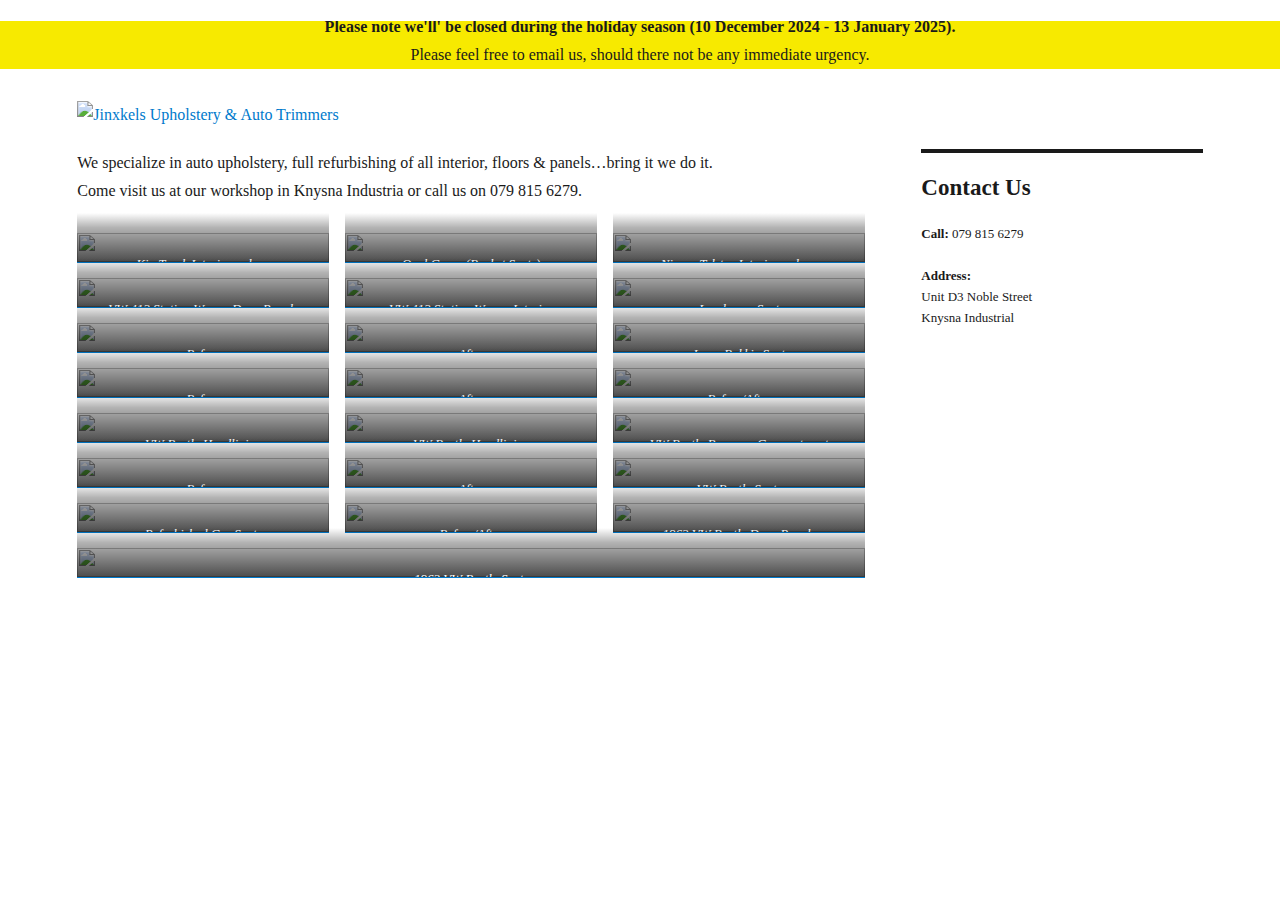
==== commit e3450973: "December notice" ====
--- a/index.html
+++ b/index.html
@@ -359,7 +359,7 @@
         Please feel free to email us, should there not be any immediate urgency.
     </div> -->
     <div style="background-color: #f7ea00; text-align: center; padding-top: 1%;">
-        <h4>Please note we'll' be closed during the holiday season (10 December 2023 - 13 January 2024).</h4>
+        <h4>Please note we'll' be closed during the holiday season (10 December 2024 - 13 January 2025).</h4>
         Please feel free to email us, should there not be any immediate urgency.
     </div>
     <div id="page" class="site">
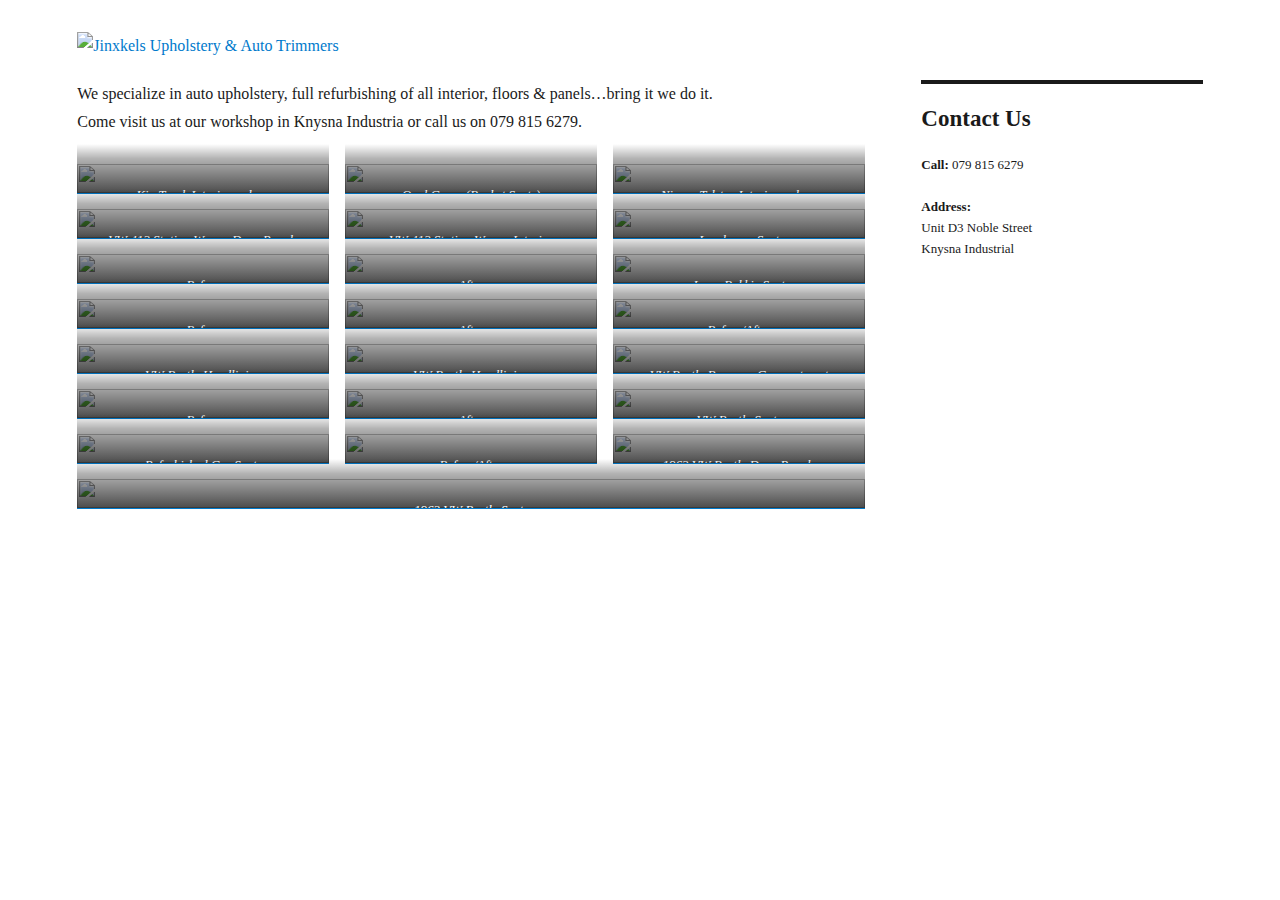
==== commit 56c9b2bd: "Update index.html" ====
--- a/index.html
+++ b/index.html
@@ -358,10 +358,10 @@
         <h4>Please note we will be closed during the Easter holidays (20 April - 9 May).</h4>
         Please feel free to email us, should there not be any immediate urgency.
     </div> -->
-    <div style="background-color: #f7ea00; text-align: center; padding-top: 1%;">
+<!--     <div style="background-color: #f7ea00; text-align: center; padding-top: 1%;">
         <h4>Please note we'll' be closed during the holiday season (10 December 2024 - 13 January 2025).</h4>
         Please feel free to email us, should there not be any immediate urgency.
-    </div>
+    </div> -->
     <div id="page" class="site">
         <div class="site-inner">
             <a class="skip-link screen-reader-text" href="https://www.jinxkelsupholstery.co.za/#content">Skip to
@@ -981,4 +981,4 @@
     <div id="blockbyte-bs-indicator" class="blockbyte-bs-fullHeight" style="width: 20px; height: 100%; top: 0%;"></div>
 </body>
 
-</html>+</html>
